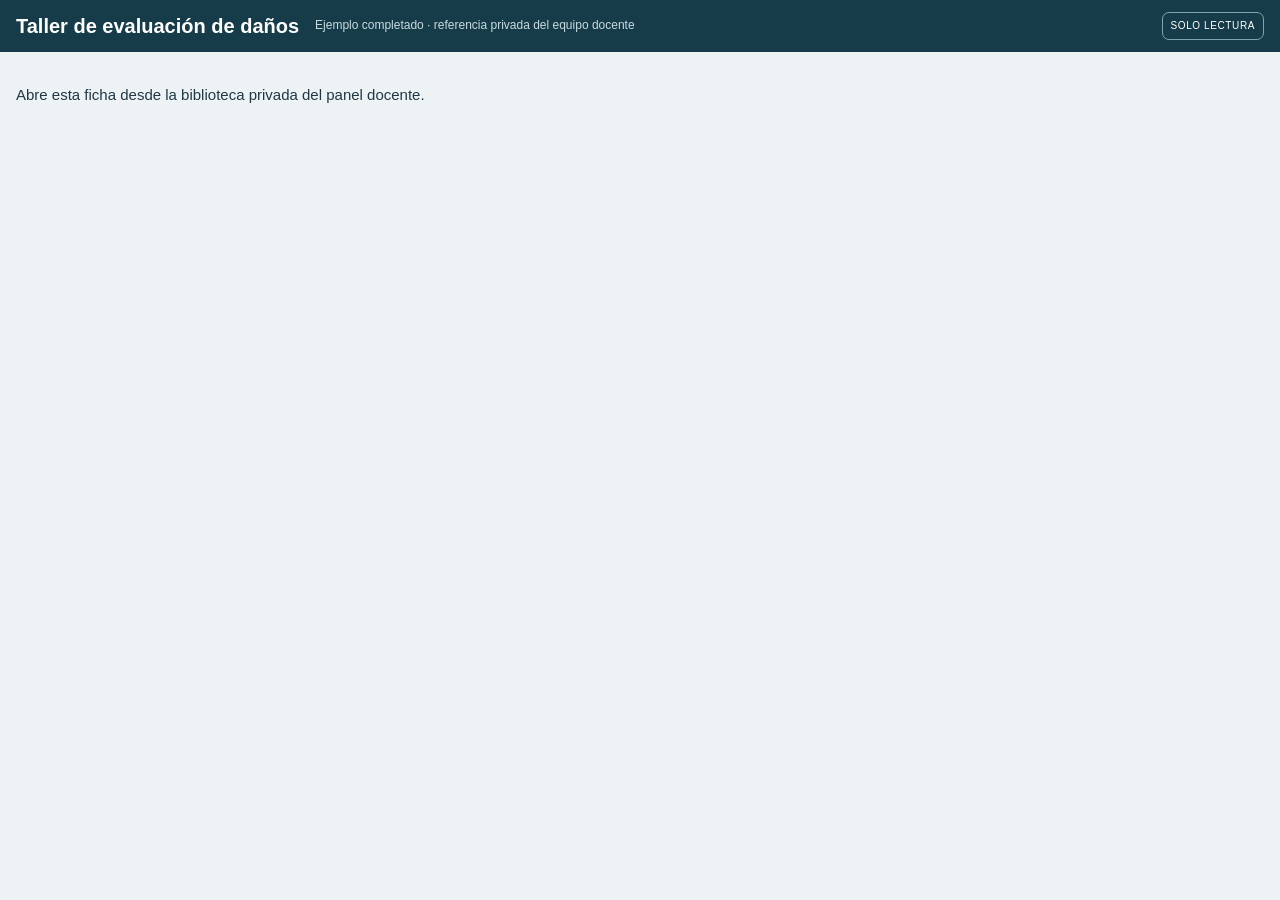
==== docs/docente-ficha.html @ 792ade5c "Mostrar ejemplos docentes con el formulario real del taller" ====
<!doctype html><html lang="es"><head><meta charset="utf-8"><meta name="viewport" content="width=device-width,initial-scale=1"><title>sismoPUCP · Ejemplo completado</title><link rel="stylesheet" href="css/app.css"><link rel="stylesheet" href="css/taller.css"><link rel="stylesheet" href="css/taller-media.css"><style>.taller .taller-main{padding:16px;max-width:none}.taller .taller-header{padding:12px 16px}.taller .taller-header h1{font-size:20px}.ejemplo-profile{padding:12px 16px;background:white;border:1px solid #d9e2e8;border-radius:12px;margin-bottom:16px}.ejemplo-profile .perfil-grid{display:grid;grid-template-columns:repeat(3,minmax(0,1fr));margin:8px 0;gap:12px}.taller #sel textarea{resize:vertical}.taller #sel input:disabled,.taller #sel textarea:read-only,.taller #sel select:disabled{opacity:1;color:#254c5a;background:#f6f9fa}.taller #sel .dano-estado:disabled,.taller #sel .habbtn:disabled{opacity:1}.taller #sel .dano-estado.active{border-width:2px}.taller #sel .habbtn.active{box-shadow:0 0 0 2px currentColor}.taller .ejemplo-fotos img{width:100%;display:block;height:auto}.ejemplo-fotos figure{margin:0 0 18px}.ejemplo-fotos button{position:relative;width:100%;padding:0;overflow:hidden}.ejemplo-fotos button span{position:absolute;right:8px;bottom:8px;padding:5px 10px;background:#173c49e8;border-radius:20px;color:white}.ejemplo-fotos figcaption{font-size:12px;padding:8px 0}.ejemplo-fotos small{color:#506c76}.taller .ejemplo-note{padding:12px;border-left:3px solid #bf974d;background:#fff7df;font-size:12px}.taller .taller-form .ficha-v2>h3:first-of-type{margin-top:0}.taller #frameImageDialog{width:min(1000px,96vw);max-height:94dvh;border:0;border-radius:12px;background:#173c49;padding:16px}.taller #frameImageDialog::backdrop{background:#173c49c9}.taller #frameImageDialog img{max-width:100%;max-height:78dvh;display:block;margin:auto}.taller #frameImageClose{display:block;margin:0 0 12px auto}@media(max-width:650px){.ejemplo-profile .perfil-grid{grid-template-columns:1fr}.taller .taller-main{padding:10px}}</style></head><body class="taller"><header class="taller-header"><div><h1>Taller de evaluación de daños</h1><p>Ejemplo completado · referencia privada del equipo docente</p></div><span class="training-badge">SOLO LECTURA</span></header><main class="taller-main"><p id="frameWaiting" role="status">Abre esta ficha desde la biblioteca privada del panel docente.</p><div id="frameWorkshop" hidden><section class="ejemplo-profile"><h2>Datos del participante del ejemplo</h2><div class="perfil-grid"><label>Nombre<input id="exampleParticipant" readonly></label><label>Institución<input value="Equipo docente · material formativo" readonly></label><label>Ficha<input id="exampleNumber" readonly></label></div><p class="ejemplo-note">Este ejemplo usa la misma ficha de los alumnos. Se consulta en modo de solo lectura y no genera una entrega.</p></section><div class="taller-layout"><section id="expediente"></section><section class="taller-form"><div id="sel"></div></section></div></div></main><dialog id="gradeGuide" class="grade-guide" aria-labelledby="gradeGuideTitle"><header><div><p class="eyebrow">GUÍA VISUAL · CINCO GRADOS</p><h2 id="gradeGuideTitle"></h2></div><button id="gradeGuideClose" type="button" autofocus aria-label="Cerrar guía">× Cerrar</button></header><p id="gradeGuideSystem"></p><div id="gradeGuideTabs" class="grade-guide-tabs"><button type="button" data-guia="confinada" aria-pressed="false">Albañilería confinada</button><button type="button" data-guia="tierra" aria-pressed="false">Tierra</button><button type="button" data-guia="concreto" aria-pressed="false">Concreto armado</button><button type="button" data-guia="albanileria" aria-pressed="false">Albañilería</button></div><div class="grade-guide-visual"><div class="grade-guide-scale"><div class="grado-color-verde"><strong>Grado 1</strong><span>VERDE</span></div><div class="grado-color-amarillo"><strong>Grado 2</strong><span>AMARILLO</span></div><div class="grado-color-amarillo"><strong>Grado 3</strong><span>AMARILLO</span></div><div class="grado-color-rojo"><strong>Grado 4</strong><span>ROJO</span></div><div class="grado-color-rojo"><strong>Grado 5</strong><span>ROJO</span></div></div><div id="gradeGuideCrop" class="grade-guide-crop"><img id="gradeGuideImage" alt=""></div></div><p class="grade-guide-note">Láminas ilustrativas aportadas por el equipo docente. La correspondencia grado–pancarta es la regla didáctica de este taller; la apariencia de una fachada por sí sola no determina la seguridad de uso.</p></dialog><dialog id="frameImageDialog" aria-label="Fotografía ampliada"><button id="frameImageClose" type="button" autofocus>× Cerrar</button><img id="frameImage" alt=""></dialog><script>globalThis.SISMO_TALLER=true;const S={eventos:[],evalsByBuilding:{},draft:null};const Storage={loadDraft:()=>null};</script><script src="js/util.js"></script><script src="js/config.js"></script><script src="js/dano-model.js"></script><script src="js/ficha-dano.js"></script><script src="js/guia-grados.js"></script><script src="js/docente-ficha.js"></script></body></html>
---- docs/css/app.css ----
:root{
  --panel:rgba(255,255,255,.97);
  --b:#d8dce2;
  --txt:#202124;
  --mut:#5f6368;
  --blue:#1a73e8;
  --green:#2e7d32;
  --yellow:#f9a825;
  --orange:#ef6c00;
  --red:#c62828;
  --darkred:#8e0000;
  --cyan:#00acc1;
  --gray:#8a8f94;
  --purple:#6a1b9a;
  --line:var(--b);
  --muted:var(--mut);
  --topbar-h:56px;
}

html,body,#map{height:100%;width:100%;margin:0;font-family:Arial,Helvetica,sans-serif;color:var(--txt)}
#map{background:#e8eaed}
*{-webkit-tap-highlight-color:transparent}

/* ---------- Barra superior ---------- */
#topbar{
  position:fixed;z-index:1100;top:0;left:0;right:0;height:var(--topbar-h);
  display:flex;align-items:center;gap:12px;padding:0 12px 0 54px;box-sizing:border-box;
  background:var(--panel);border-bottom:1px solid var(--b);box-shadow:0 2px 10px rgba(0,0,0,.12);
}
.brand h1{margin:0;font-size:16px;line-height:1.1}
.brand .sub{font-size:11px;color:var(--mut)}
.viewtoggle{margin-left:auto;display:flex;border:1px solid #c9ccd2;border-radius:10px;overflow:hidden}
.vtab{border:none;background:#fff;padding:9px 16px;font-size:13px;font-weight:700;cursor:pointer;color:var(--mut)}
.vtab.active{background:var(--blue);color:#fff}
#btnInstallApp{margin-left:10px;padding:9px 14px;border-radius:10px;border:1px solid var(--blue);background:#fff;color:var(--blue);font-size:13px;font-weight:700;cursor:pointer;min-height:0}
@media(max-width:820px){#btnInstallApp{margin-left:6px;padding:8px 10px;font-size:12px}}
#tabDespues.active{background:var(--red)}

/* Leaflet debajo de la barra */
.leaflet-top{top:calc(var(--topbar-h) + 6px)}

/* ---------- Panel ---------- */
#panel,#configPanel{
  position:fixed;z-index:1000;top:calc(var(--topbar-h) + 12px);right:12px;width:430px;
  max-height:calc(100% - var(--topbar-h) - 26px);overflow-y:auto;overflow-x:hidden;
  background:var(--panel);border:1px solid var(--b);border-radius:16px;
  box-shadow:0 3px 14px rgba(0,0,0,.18);padding:14px;box-sizing:border-box;
  overscroll-behavior:contain;-webkit-overflow-scrolling:touch;scroll-behavior:smooth;
  transition:transform .22s ease,opacity .22s ease,visibility .22s;
}
#sheetHandle{display:none}
#fabPanel{display:none}
body.panel-hidden #panel{transform:translateX(calc(100% + 34px));opacity:0;visibility:hidden}
body.panel-hidden #fabPanel{display:block;position:fixed;z-index:1050;right:14px;top:calc(var(--topbar-h) + 14px);width:48px;height:48px;min-height:0;padding:0;border-radius:50%;background:#fff;border:1px solid var(--b);box-shadow:0 3px 12px rgba(0,0,0,.25);font-size:20px}

/* Panel de configuración de la base (separado del flujo de inspección) */
#configPanel{
  left:12px;right:auto;z-index:1080;
  visibility:hidden;opacity:0;transform:translateY(8px);
  transition:opacity .2s ease,transform .2s ease,visibility .2s;
}
#configPanel.open{visibility:visible;opacity:1;transform:none}
#cfgHandle{display:none}
.cfg-head{display:flex;align-items:center;justify-content:space-between;gap:10px;margin-bottom:4px}
.cfg-head h2{margin:0}
.cfg-close{width:36px;height:36px;min-height:0;flex:0 0 auto;padding:0;border-radius:50%;font-size:15px;color:var(--mut)}
.cfg-close:active{transform:scale(.92)}
.cfg-intro{font-size:12px;color:var(--mut);line-height:1.4;background:#f1f3f4;border-radius:10px;padding:9px 11px;margin-bottom:4px}
.cfg-first{border-top:none;margin-top:10px;padding-top:0}
#btnOpenConfig{background:#eef3fe;border-color:#c9dcfb;color:#174ea6;font-weight:600}
#btnOpenConfig:active{transform:scale(.99)}

.sec{border-top:1px solid #e3e5e8;margin-top:13px;padding-top:12px}
.sec:first-child{border-top:none;margin-top:0;padding-top:0}
details.sec summary{cursor:pointer;list-style:none;display:flex;align-items:center}
details.sec summary::after{content:'▸';margin-left:6px;color:var(--mut);transition:transform .15s}
details.sec[open] summary::after{transform:rotate(90deg)}
details.sec summary h3{display:inline;margin:0}
h2{margin:0 0 10px;font-size:16px}
h3{margin:0 0 8px;font-size:13px;color:#3c4043}
h4{margin:10px 0 6px;font-size:12px;color:#3c4043}
label{display:block;font-size:11px;color:var(--mut);margin:0 0 4px}
input,select,textarea,button{box-sizing:border-box;width:100%;font-family:inherit}
input,select,textarea{border:1px solid #c9ccd2;border-radius:8px;padding:9px;background:#fff;font-size:13px}
textarea{min-height:58px;resize:vertical}
button{border:1px solid #c9ccd2;border-radius:9px;background:#fff;padding:10px 9px;font-size:13px;cursor:pointer;min-height:40px}
button.primary{background:var(--blue);border-color:var(--blue);color:#fff}
button.danger{background:#fff5f5;color:#b3261e;border-color:#f2b8b5}
.grid2{display:grid;grid-template-columns:1fr 1fr;gap:7px}
.grid3{display:grid;grid-template-columns:1fr 1fr 1fr;gap:7px}
.row{display:grid;grid-template-columns:1fr 1fr;gap:8px;margin-bottom:8px}
.row3{display:grid;grid-template-columns:1fr 1fr 1fr;gap:8px;margin-bottom:8px}
.status{margin-top:8px;padding:9px;border-radius:10px;background:#f1f3f4;color:#3c4043;font-size:12px;line-height:1.35}
.hint,.mini{color:var(--mut);font-size:11px;line-height:1.35;margin-top:6px}
.stat{display:flex;justify-content:space-between;align-items:center;margin:6px 0;gap:8px;font-size:12px}
.legend{display:flex;align-items:center;gap:8px;margin:5px 0;font-size:12px}
.sw{width:14px;height:14px;border-radius:4px;border:1px solid rgba(0,0,0,.25);flex:0 0 auto}
.card{background:#fff;border:1px solid #e0e3e7;border-radius:12px;padding:10px}
.badge{display:inline-block;padding:2px 7px;border-radius:999px;background:#eef3fe;color:#174ea6;font-size:11px;margin:2px 2px 2px 0;white-space:nowrap}
.badge.cat{background:#e6f4ea;color:#137333}
.badge.man{background:#fef7e0;color:#b06000}
.badge.empty{background:#f1f3f4;color:#5f6368}
.badge.hab-habitable{background:#e6f4ea;color:#137333}
.badge.hab-uso_restringido{background:#fef7e0;color:#b06000}
.badge.hab-inseguro{background:#fce8e6;color:#b3261e}
table.info{width:100%;border-collapse:collapse;font-size:11px;margin-top:7px}
table.info td{border-top:1px solid #eef0f2;padding:4px 2px;vertical-align:top}
table.info td:first-child{color:var(--mut);width:38%}
.bar{height:9px;border-radius:999px;background:#edf0f4;overflow:hidden;margin-top:3px}
.bar span{display:block;height:100%;border-radius:999px}

/* ---------- Tabs del edificio ---------- */
.dtabs{display:flex;gap:5px;margin:8px 0}
.dtab{flex:1;padding:8px 4px;font-size:12px;font-weight:700;border-radius:9px;background:#f1f3f4;border:1px solid #e0e3e7;color:var(--mut)}
.dtab.active{background:var(--blue);border-color:var(--blue);color:#fff}

/* ---------- Ficha de daño: controles táctiles ---------- */
.habgrid{display:grid;grid-template-columns:1fr 1fr 1fr;gap:7px;margin:6px 0 10px}
.habbtn{padding:12px 4px;font-size:12px;font-weight:700;border-radius:11px;border:2px solid #c9ccd2;background:#fff;color:#3c4043;line-height:1.2}
.habbtn .dot{display:block;width:16px;height:16px;border-radius:50%;margin:0 auto 5px;border:1px solid rgba(0,0,0,.2)}
.habbtn[data-v="habitable"] .dot{background:var(--green)}
.habbtn[data-v="uso_restringido"] .dot{background:var(--yellow)}
.habbtn[data-v="inseguro"] .dot{background:var(--red)}
.habbtn.active[data-v="habitable"]{border-color:var(--green);background:#e6f4ea}
.habbtn.active[data-v="uso_restringido"]{border-color:var(--yellow);background:#fef7e0}
.habbtn.active[data-v="inseguro"]{border-color:var(--red);background:#fce8e6}

.sevrow{display:flex;align-items:center;gap:6px;margin:4px 0}
.sevrow .sevlabel{flex:1 1 auto;font-size:12px;min-width:0}
.sevgroup{display:flex;gap:3px;flex:0 0 auto}
.sevbtn{width:40px;min-height:34px;padding:6px 0;font-size:11px;font-weight:700;border-radius:8px;border:1.5px solid #c9ccd2;background:#fff;color:var(--mut)}
.sevbtn.active{color:#fff}
.sevbtn.active[data-v="ninguno"],.sevbtn.active[data-v="no"]{background:var(--gray);border-color:var(--gray)}
.sevbtn.active[data-v="leve"]{background:var(--yellow);border-color:var(--yellow);color:#5f4200}
.sevbtn.active[data-v="moderado"],.sevbtn.active[data-v="parcial"]{background:var(--orange);border-color:var(--orange)}
.sevbtn.active[data-v="severo"],.sevbtn.active[data-v="total"],.sevbtn.active[data-v="si"]{background:var(--red);border-color:var(--red)}

.chkrow{display:flex;align-items:center;gap:8px;margin:6px 0;font-size:12px}
.chkrow input[type=checkbox]{width:20px;height:20px;flex:0 0 auto}

.fotos{display:flex;flex-wrap:wrap;gap:6px;margin-top:6px}
.fotos .ph{position:relative;width:74px;height:74px;border-radius:9px;overflow:hidden;border:1px solid #e0e3e7}
.fotos .ph img{width:100%;height:100%;object-fit:cover}
.fotos .ph button{position:absolute;top:2px;right:2px;width:22px;height:22px;min-height:0;padding:0;border-radius:50%;background:rgba(0,0,0,.55);color:#fff;border:none;font-size:12px;line-height:1}

.evalitem{border:1px solid #e0e3e7;border-radius:10px;padding:8px;margin:6px 0;font-size:12px;background:#fafbfc}
.evalitem .top{display:flex;justify-content:space-between;gap:6px;align-items:center}
.evalitem.annulled{opacity:.72;background:#f1f2f3;border-style:dashed}.record-state{display:inline-block;margin-left:4px;padding:2px 5px;border-radius:999px;font-size:8px;font-weight:800;vertical-align:middle}.record-state.pending{background:#fff0cf;color:#805400}.record-state.ok{background:#dff1e4;color:#28613a}.record-state.off{background:#eceff0;color:#5f6d72}.permission-note{margin:8px 0 0;padding:7px;border-radius:6px;background:#eef2f4;color:#53676e;font-size:10px}

/* ---------- Editor de huellas ---------- */
#editBar{
  position:fixed;z-index:1200;top:calc(var(--topbar-h) + 10px);left:50%;transform:translateX(-50%);
  display:flex;flex-wrap:wrap;align-items:center;justify-content:center;gap:8px;max-width:calc(100% - 24px);box-sizing:border-box;
  background:var(--panel);border:1px solid var(--b);border-radius:12px;
  box-shadow:0 3px 14px rgba(0,0,0,.22);padding:8px 10px;
}
#editBar span{font-size:12px;color:#3c4043;line-height:1.3}
#editBar button{width:auto;min-height:36px;padding:7px 12px;white-space:nowrap}
.vtx{
  background:#fff;border:3px solid var(--cyan);border-radius:50%;
  box-shadow:0 1px 5px rgba(0,0,0,.4);cursor:grab;
}

/* ---------- Botones flotantes ---------- */
#fabLocate,#fabConfig{
  position:fixed;z-index:1050;left:12px;width:52px;height:52px;min-height:0;
  border-radius:50%;font-size:22px;background:#fff;border:1px solid var(--b);
  box-shadow:0 3px 12px rgba(0,0,0,.25);padding:0;
  transition:transform .12s ease,box-shadow .12s ease;
}
#fabLocate{bottom:24px}
#fabConfig{bottom:86px;z-index:1090}
#fabLocate:active,#fabConfig:active{transform:scale(.9)}
#fabConfig.active{background:var(--blue);color:#fff;border-color:var(--blue);box-shadow:0 4px 16px rgba(26,115,232,.45)}

/* ---------- Leyenda flotante sobre el mapa ---------- */
.maplegend{
  background:var(--panel);border:1px solid var(--b);border-radius:12px;
  box-shadow:0 3px 12px rgba(0,0,0,.22);font-size:12px;color:var(--txt);
  max-width:238px;overflow:hidden;
}
.maplegend .ml-head{display:flex;align-items:center;justify-content:space-between;gap:10px;padding:8px 11px;cursor:pointer;font-weight:700;user-select:none}
.maplegend .ml-caret{color:var(--mut);transition:transform .15s}
.maplegend.collapsed .ml-caret{transform:rotate(-90deg)}
.maplegend .ml-body{padding:2px 11px 10px;max-height:52vh;overflow-y:auto;overscroll-behavior:contain;-webkit-overflow-scrolling:touch}
.maplegend.collapsed .ml-body{display:none}
.maplegend .ml-sec{font-size:10px;font-weight:700;text-transform:uppercase;letter-spacing:.4px;color:var(--mut);margin:8px 0 2px;padding-top:7px;border-top:1px solid #e3e5e8}
.maplegend .legend{margin:3px 0;line-height:1.25}
.maplegend .sw.poly{border-style:dashed;border-color:#7a7f85}
.maplegend .sw.dot{border-radius:50%}

/* Cabecera de grupo (edificios) y filas de capa con casilla — acordeón estilo USGS */
.maplegend .ml-ghead,.maplegend .ml-layer{display:flex;align-items:center;gap:8px;padding:5px 0}
.maplegend .ml-ghead{cursor:pointer}
.maplegend .ml-ghead>span:first-child{flex:1;font-size:11px;color:var(--mut);line-height:1.3}
.maplegend .ml-check{display:flex;align-items:center;gap:8px;margin:0;flex:1;cursor:pointer;font-size:12px;color:var(--txt);min-width:0}
.maplegend .ml-check input{width:17px;height:17px;flex:0 0 auto;margin:0;accent-color:var(--blue);cursor:pointer}
.maplegend .ml-check span{font-weight:600;overflow:hidden;text-overflow:ellipsis;white-space:nowrap}
.maplegend .ml-caret2{flex:0 0 auto;color:var(--mut);font-size:11px;cursor:pointer;padding:2px 4px;transition:transform .15s}
.maplegend .ml-caret2:not(.open){transform:rotate(-90deg)}
.maplegend .ml-detail{padding:2px 0 6px;margin:0 0 2px 8px;border-left:2px solid #e6e8eb;padding-left:9px}

/* ---------- Móvil: bottom sheet ---------- */
@media(max-width:820px){
  #topbar{padding-left:12px;gap:8px}
  .brand .sub{display:none}
  .brand h1{font-size:14px}
  .leaflet-top{top:calc(var(--topbar-h) + 4px)}

  #panel{
    top:auto;left:0;right:0;bottom:0;width:auto;border-radius:16px 16px 0 0;
    transition:height .2s ease;padding-top:4px;
  }
  #panel.sheet-peek{height:52px;overflow:hidden}
  #panel.sheet-half{height:48%}
  #panel.sheet-full{height:calc(100% - var(--topbar-h) - 4px);max-height:none}

  /* Configuración a pantalla completa en móvil */
  #configPanel{
    top:var(--topbar-h);left:0;right:0;bottom:0;width:auto;max-height:none;
    border-radius:16px 16px 0 0;padding-top:4px;transform:translateY(14px);
  }
  .cfg-head{position:sticky;top:0;background:var(--panel);z-index:3;padding:6px 0 8px;margin-bottom:2px;border-bottom:1px solid var(--b)}

  #sheetHandle,#cfgHandle{display:block;padding:7px 0 9px;cursor:grab;touch-action:none}
  #sheetHandle span,#cfgHandle span{display:block;width:46px;height:5px;border-radius:999px;background:#c5c9cf;margin:0 auto}

  #fabLocate{bottom:auto;top:calc(var(--topbar-h) + 12px);right:12px;left:auto}
  #fabConfig{bottom:auto;top:calc(var(--topbar-h) + 74px);right:12px;left:auto}
  body.cfgOpen #fabConfig{display:none}
  #fabPanel{display:none}

  input,select,textarea{font-size:16px} /* evita zoom automático de iOS */
  .sevbtn{width:44px;min-height:40px}
}

/* Ficha guiada y evidencias */
.taller-link{padding:8px;color:#174ea6;background:#e8f0fe;border-radius:8px;text-decoration:none;font-size:12px}
.ficha-v2 h3{font-size:16px;margin:24px 0 10px;color:#173c57;border-bottom:2px solid #dce8ef;padding-bottom:8px}
.ficha-v2 .ficha-intro{background:#edf5fb;border-radius:10px;padding:12px;font-size:13px;line-height:1.5}
.ficha-v2 textarea{min-height:66px;resize:vertical}.ficha-v2 input,.ficha-v2 select,.ficha-v2 textarea{box-sizing:border-box;max-width:100%}
.dano-grupo,.registro-dano{border:1px solid #d5dfe5;border-radius:10px;margin:14px 0;padding:12px;min-width:0}
.dano-grupo legend,.registro-dano legend{font-weight:700;font-size:13px;padding:0 5px}
.dano-rubro{display:grid;grid-template-columns:minmax(125px,.7fr) minmax(330px,1.3fr);gap:8px;align-items:center;margin:9px 0;font-size:12px}
.dano-rubro select{margin:0;width:100%;min-height:40px}.registro-dano{background:#fafcfd}.registro-dano button{margin-top:10px}
.dano-rubro-label{font-weight:600;line-height:1.35}.dano-botones{display:flex;flex-wrap:wrap;gap:5px;justify-content:flex-end}
.dano-estado{width:42px;min-height:40px;padding:4px 2px;border:1px solid #b9c4ca;border-radius:8px;background:#fff;color:#344b55;line-height:1}
.dano-estado span{display:block;font-size:13px;font-weight:800}.dano-estado small{display:none}.dano-estado:hover{border-color:#487683;background:#f1f7f8}.dano-estado.active{color:#fff;background:#315f6c;border-color:#315f6c;box-shadow:0 0 0 2px #c5e3e7}
.dano-estado.active[data-v="leve"]{background:#8a6910;border-color:#8a6910}.dano-estado.active[data-v="moderado"],.dano-estado.active[data-v="parcial"]{background:#b04f13;border-color:#b04f13}.dano-estado.active[data-v="severo"],.dano-estado.active[data-v="total"],.dano-estado.active[data-v="si"]{background:#a52e28;border-color:#a52e28}
.dano-leyenda{position:sticky;top:0;z-index:2;padding:10px 12px;margin:10px 0 14px;border:1px solid #bfd2d8;border-radius:10px;background:rgba(246,250,251,.97);box-shadow:0 2px 8px rgba(30,60,70,.08);font-size:11px}
.dano-leyenda>div{display:flex;flex-wrap:wrap;gap:5px 12px;margin-top:7px}.dano-leyenda span{display:flex;gap:5px;align-items:center}.dano-leyenda strong{display:inline-grid;place-items:center;min-width:25px;height:24px;padding:0 4px;border-radius:5px;background:#315f6c;color:#fff;font-size:10px}
.save-status{padding:10px;background:#eef5ef;color:#275e37;font-size:12px;border-radius:8px;margin:10px 0}.save-error{background:#fff0eb;color:#9e2e14}
.validation-dano:not(:empty){padding:12px;border:2px solid #b75520;background:#fff6eb;border-radius:10px;margin:12px 0}.validation-dano p{font-size:13px;line-height:1.45}
.evidence-photos{display:grid;grid-template-columns:1fr;gap:12px}.evidence-photo{margin:0;padding:10px;border:1px solid #d5dfe5;border-radius:10px}.evidence-photo img{width:100%;max-height:280px;object-fit:contain}.evidence-photo figcaption{font-size:12px;overflow-wrap:anywhere}
.ficha-v2 details{font-size:13px;margin:8px 0}.ficha-v2 summary{cursor:pointer;padding:8px}.ficha-v2 .chkrow input{width:20px}
@media(max-width:420px){.dano-rubro{grid-template-columns:1fr}.dano-botones{justify-content:flex-start}.dano-estado{width:40px}.taller-link{max-width:90px;font-size:11px}}
.map-filter-box{margin-top:12px;padding:12px;border:1px solid var(--line);border-radius:10px;background:#f7fafb}.map-filter-box>label{margin-bottom:5px}.map-filter-btns{display:flex;flex-wrap:wrap;gap:6px;margin-top:9px}.map-filter-btns button{width:auto;min-height:34px;padding:5px 9px;font-size:11px;background:#fff}.map-filter-btns button.active{background:#245d70;color:#fff;border-color:#245d70}.map-filter-foot{display:flex;align-items:center;gap:7px;flex-wrap:wrap;margin-top:9px}.map-filter-foot span{flex:1;min-width:170px;color:var(--muted);font-size:11px}.map-filter-foot button{width:auto;min-height:34px;padding:5px 9px;font-size:11px}.legend-filter{margin-top:7px;padding-top:6px;border-top:1px solid #ccd9de;color:#365967;font-size:11px;font-weight:bold}
.sector-overview{display:grid;grid-template-columns:repeat(2,1fr);gap:6px;margin:8px 0}.sector-overview>div{display:grid;padding:8px;border-radius:7px;background:#eef5f7}.sector-overview b{font-size:16px;color:#245d70}.sector-overview span{font-size:10px;color:var(--muted)}.sector-card.active{outline:2px solid #287cad}.sector-counts{display:flex;gap:5px;flex-wrap:wrap;margin-top:7px}.sector-counts span,.sector-counts strong{padding:3px 6px;border-radius:10px;background:#eef2f4;font-size:10px;font-weight:normal}.sector-counts span[style]::before{content:'';display:inline-block;width:7px;height:7px;margin-right:4px;border-radius:50%;background:var(--c)}.sector-counts strong{background:#fff0d3;color:#805200;font-weight:bold}.sector-actions{display:grid;grid-template-columns:repeat(3,1fr);gap:5px;margin-top:7px}.sector-actions button{min-height:32px;padding:4px;font-size:10px}.sector-actions .danger{grid-column:auto}
.control-hero{padding:2px 1px 0}.control-head{position:sticky;top:-14px;z-index:4;display:flex;align-items:center;justify-content:space-between;gap:12px;margin:-2px -1px 12px;padding:14px 1px 10px;background:linear-gradient(180deg,rgba(255,255,255,.99) 80%,rgba(255,255,255,.92));border-bottom:1px solid #e6ecef}.control-head h2{margin:2px 0 0;font-size:20px;color:#173c49}.control-kicker{font-size:9px;letter-spacing:.13em;font-weight:800;color:#53717c}.control-head #btnPanelClose{width:34px;height:34px;min-height:0;padding:0;border-radius:50%;font-size:22px;line-height:1;color:#55717b;background:#f1f5f6}.control-context{display:grid;grid-template-columns:1fr 1fr;gap:8px;padding:11px;border-radius:11px;background:#eef5f7;border:1px solid #d8e5e9}.control-context label{font-weight:700;color:#3c5964}.control-context select{border-color:#b8cdd4}.map-filter-box{border-color:#d7e2e6;background:#fff;box-shadow:0 1px 3px rgba(30,60,70,.04)}.map-search-wrap input{padding-left:34px;background:#fff no-repeat 10px center;background-image:url("data:image/svg+xml,%3Csvg xmlns='http://www.w3.org/2000/svg' width='15' height='15' viewBox='0 0 24 24' fill='none' stroke='%23536c76' stroke-width='2'%3E%3Ccircle cx='11' cy='11' r='7'/%3E%3Cpath d='m20 20-4-4'/%3E%3C/svg%3E")}.map-filter-btns{display:block}.filter-primary>span{display:block;margin:9px 0 5px;font-size:10px;font-weight:800;letter-spacing:.04em;color:#55717b}.filter-primary{display:flex;flex-wrap:wrap;gap:6px}.filter-primary>span{width:100%}.filter-more{margin-top:8px;border-top:1px solid #e2eaed;padding-top:7px}.filter-more summary{cursor:pointer;color:#3c6471;font-size:11px;font-weight:700}.filter-more>div{display:flex;flex-wrap:wrap;gap:6px;margin-top:7px}.map-filter-btns button[data-filter="habitable"].active{background:var(--green);border-color:var(--green)}.map-filter-btns button[data-filter="uso_restringido"].active{background:#9a6a00;border-color:#9a6a00}.map-filter-btns button[data-filter="inseguro"].active,.map-filter-btns button[data-filter="barricada"].active{background:var(--red);border-color:var(--red)}.map-filter-btns button[data-filter="prioridad_pendiente"].active,.map-filter-btns button[data-filter="detallada"].active{background:#9a5700;border-color:#9a5700}.map-filter-foot{padding-top:8px;border-top:1px solid #edf1f3}.map-filter-foot #btnZoomFilter{background:#e6f1f5;border-color:#b7d0da;color:#174e61;font-weight:700}.status{border-left:4px solid #5a8796;background:#f3f7f8}.control-kpis{display:grid;grid-template-columns:repeat(4,1fr);gap:6px;margin:9px 0}.control-kpis article{display:grid;min-width:0;padding:8px 6px;border:1px solid #dce7ea;border-radius:8px;background:#f7fafb}.control-kpis b{font-size:15px;color:#214f5f;overflow:hidden;text-overflow:ellipsis}.control-kpis span{font-size:9px;line-height:1.2;color:#60747b}.control-kpis .warn{background:#fff8e7;border-color:#f0d491}.control-kpis .warn b{color:#885800}.control-kpis .danger{background:#fff0ee;border-color:#ecc1bc}.control-kpis .danger b{color:#a52d25}.control-advanced{margin-top:8px;border:1px solid #dbe5e8;border-radius:9px;padding:8px 10px;background:#fafcfd}.control-advanced summary{cursor:pointer;font-size:11px;font-weight:700;color:#45636e}.control-advanced p{margin:7px 0;font-size:10px;color:var(--mut)}.control-advanced button{background:#eef3fe;border-color:#c9dcfb;color:#174ea6;font-weight:700}.event-card,.selected-card{margin-left:-2px;margin-right:-2px;padding:12px;border:1px solid #dde5e8;border-radius:11px;background:#fbfcfd}.event-card{border-top:1px solid #dde5e8}.selected-card h3::before{content:'';display:inline-block;width:8px;height:8px;border-radius:50%;margin-right:6px;background:#2e7d32}
@media(max-width:820px){body.panel-hidden #panel{transform:none;opacity:1;visibility:visible}.control-head{top:-4px}.control-head #btnPanelClose{font-size:0}.control-head #btnPanelClose::after{content:'⌄';font-size:20px}.control-context{grid-template-columns:1fr}.control-kpis{grid-template-columns:repeat(2,1fr)}}
.field-card{padding:12px;border:1px solid #d9e5e8;border-radius:11px;background:#fbfcfd}.field-card>summary{justify-content:space-between}.field-badge{margin-left:auto;padding:3px 7px;border-radius:999px;background:#eef1f2;color:#65767c;font-size:9px;font-weight:700}.field-badge.ready{background:#e5f3e9;color:#28603a}.field-summary{display:grid;grid-template-columns:repeat(4,1fr);gap:5px;margin:9px 0}.field-summary article{display:grid;min-width:0;padding:7px 5px;border-radius:7px;background:#eef5f7}.field-summary b{font-size:14px;color:#23586a}.field-summary span{font-size:9px;color:#65777e}.field-summary>p{grid-column:1/-1;margin:4px 0;color:var(--mut);font-size:11px}.field-checks{display:grid;gap:5px;margin:9px 0}.field-check{display:flex;gap:8px;align-items:start;padding:7px;border-radius:7px;background:#f4f6f7}.field-check>span{display:grid;place-items:center;flex:0 0 20px;height:20px;border-radius:50%;background:#d9e1e4;color:#53666d;font-weight:800}.field-check>div{display:grid}.field-check b{font-size:11px}.field-check small{color:var(--mut);font-size:10px;line-height:1.25}.field-check.ok{background:#eef8f1}.field-check.ok>span{background:#2e7d32;color:#fff}.field-check.fail{background:#fff5e6}.field-check.fail>span{background:#b56b00;color:#fff}.field-actions{display:grid;grid-template-columns:1fr 1fr;gap:6px}.field-actions button{font-size:11px;min-height:36px}.field-actions button:last-child{grid-column:1/-1}@media(max-width:420px){.field-summary{grid-template-columns:repeat(2,1fr)}}
.conflicts-card{padding:12px;border:1px solid #d9e5e8;border-radius:11px;background:#fbfcfd}.conflicts-card>summary{justify-content:space-between}.conflict-badge{margin-left:auto;padding:3px 7px;border-radius:999px;background:#e6f3e9;color:#28603a;font-size:9px;font-weight:800}.conflict-badge.alert{background:#fff0d3;color:#875600}.conflicts-card>#btnImportCoord{width:100%;margin:5px 0 9px;background:#eef5f7;color:#245d70;font-weight:700}.conflict-empty{padding:9px;border-radius:8px;background:#eef7f0;color:#356644;font-size:11px}.conflict-item{margin:8px 0;padding:10px;border:1px solid #e1c77f;border-radius:9px;background:#fffaf0}.conflict-title{display:flex;justify-content:space-between;gap:8px;font-size:11px}.conflict-title span{color:#805200}.conflict-versions{display:grid;grid-template-columns:1fr 1fr;gap:6px;margin:8px 0}.conflict-versions>div{display:grid;gap:2px;padding:7px;border-radius:7px;background:#fff}.conflict-versions small{font-size:8px;color:#697b81}.conflict-versions b{font-size:10px;overflow-wrap:anywhere}.conflict-item details{font-size:11px}.conflict-diff{display:grid;gap:4px;margin-top:6px}.conflict-diff>div{display:grid;grid-template-columns:72px 1fr 1fr;gap:5px;padding:5px;border-radius:5px;background:#fff}.conflict-diff span{overflow-wrap:anywhere;color:#4f6269}.conflict-actions{display:grid;grid-template-columns:1fr 1fr;gap:5px;margin-top:8px}.conflict-actions button{min-height:36px;padding:5px;font-size:10px}.conflict-history{margin-top:10px;padding-top:7px;border-top:1px solid #e1e8ea}.conflict-history p{display:grid;gap:2px;padding:6px;margin:3px 0;background:#f4f7f8;border-radius:6px;font-size:10px}.conflict-history span{color:#687b82}@media(max-width:420px){.conflict-versions,.conflict-actions{grid-template-columns:1fr}.conflict-diff>div{grid-template-columns:1fr}.conflict-diff>div b{color:#875600}}
.audit-card{padding:12px;border:1px solid #d9e5e8;border-radius:11px;background:#fbfcfd}.audit-card>summary{justify-content:space-between}.audit-badge{margin-left:auto;padding:3px 7px;border-radius:999px;background:#e8f1f4;color:#315c6a;font-size:9px;font-weight:800}.audit-actions{display:grid;grid-template-columns:1fr auto;gap:6px;margin:8px 0}.audit-actions select{margin:0}.audit-actions button{min-height:36px;padding:5px 8px;font-size:10px}.audit-item{display:flex;gap:8px;padding:8px 2px;border-bottom:1px solid #e5ecee}.audit-item:last-child{border-bottom:0}.audit-dot{flex:0 0 9px;height:9px;margin-top:3px;border-radius:50%;background:#64818b}.audit-dot.evaluacion{background:#2e7d32}.audit-dot.conflicto{background:#b56b00}.audit-dot.importacion{background:#3268a8}.audit-dot.campo{background:#6d4aa5}.audit-item>div{min-width:0}.audit-item b{font-size:11px}.audit-item p{margin:2px 0;font-size:10px;overflow-wrap:anywhere}.audit-item small{color:#6b7d83;font-size:9px}.audit-empty{padding:8px;border-radius:7px;background:#f3f6f7;color:#61747b;font-size:11px}@media(max-width:420px){.audit-actions{grid-template-columns:1fr}}
.review-kpis{display:grid;grid-template-columns:repeat(4,1fr);gap:5px;margin:8px 0}.review-kpis article{display:grid;padding:7px 5px;border-radius:7px;background:#eef4f6}.review-kpis b{font-size:14px;color:#285564}.review-kpis span{font-size:8px;color:#65777e}.review-kpis .warn{background:#fff3d8}.review-kpis .warn b{color:#865800}.review-kpis .ok{background:#e7f4ea}.review-kpis .ok b{color:#28613a}@media(max-width:420px){.review-kpis{grid-template-columns:repeat(2,1fr)}}
.priority-card{padding:12px;border:1px solid #d4e2e7;border-radius:11px;background:#fbfcfd}.priority-card>summary{justify-content:space-between}.priority-badge{margin-left:auto;padding:3px 7px;border-radius:999px;background:#fff0d3;color:#805300;font-size:9px;font-weight:800}.priority-signals{display:grid;grid-template-columns:1fr 1fr;gap:6px;margin:9px 0}.priority-signals button{display:grid;text-align:left;min-height:78px;padding:8px;background:#fff;border-color:#d8e3e6}.priority-signals button[aria-pressed="true"]{background:#e8f2f6;border-color:#3e788c;box-shadow:0 0 0 1px #3e788c}.priority-signals b{font-size:18px;color:#244f5e}.priority-signals span{font-size:11px;font-weight:800}.priority-signals small{margin-top:2px;color:#6a7b81;font-size:9px;line-height:1.25}.priority-list h4{margin:12px 0 5px}.priority-list>button{display:flex;justify-content:space-between;align-items:center;gap:7px;width:100%;margin:4px 0;padding:7px;text-align:left;background:#fff}.priority-list>button span{display:grid;min-width:0}.priority-list>button small{overflow:hidden;text-overflow:ellipsis;color:#677a81}.priority-list>button em{max-width:48%;color:#855700;font-size:9px;font-style:normal;text-align:right}.priority-empty{padding:8px;background:#eef7f0;border-radius:7px;color:#3b6648;font-size:10px}.quality-details{margin-top:10px;padding-top:7px;border-top:1px solid #dfe8eb}.quality-details>summary{font-size:11px;font-weight:800;color:#355f6e}.quality-summary{display:grid;margin:8px 0;padding:8px;border-radius:8px;background:#eef5f7}.quality-summary b{font-size:18px;color:#24596b}.quality-summary span{font-size:10px;font-weight:700}.quality-summary small{font-size:9px;color:#6b7d83}.quality-table{overflow:auto}.quality-table table{width:100%;border-collapse:collapse;font-size:9px}.quality-table th,.quality-table td{padding:5px 4px;border-bottom:1px solid #e4eaec;text-align:left;white-space:nowrap}.quality-table td:first-child{white-space:normal}.quality-table td small{display:block;color:#718187}@media(max-width:420px){.priority-signals{grid-template-columns:1fr}.priority-list>button{align-items:flex-start;flex-direction:column}.priority-list>button em{max-width:100%;text-align:left}}

/* Lectura cartográfica y selección independiente del color de daño. */
.maplegend{width:270px;max-width:270px;border-color:#cbdce1;box-shadow:0 5px 20px #173c4926}
.maplegend .ml-head{border:0;border-radius:0;background:#f5f9fa;color:#214f5f;min-height:44px;text-align:left}
.maplegend .ml-body{max-height:calc(100vh - 235px)}
.maplegend .ml-ghead{border:0;border-radius:0;background:transparent;text-align:left;min-height:38px}
.maplegend button:focus-visible,.maplegend input:focus-visible,.maplegend select:focus-visible{outline:3px solid #1a73e8;outline-offset:2px}
.maplegend button.ml-caret2{width:30px;min-height:30px;border:0;background:#eef4f6}
.map-context{display:grid;gap:5px;margin:8px 0 10px;padding:10px;background:#edf5f7;border:1px solid #dae7ec;border-radius:8px;line-height:1.4}
.map-context b{color:#245b6d}.map-context span{font-size:11px;color:#4f6670}.map-context button{font-size:11px;min-height:36px;color:#174e61}
.map-visual{margin-top:8px;border-top:1px solid #dce7eb;padding-top:3px}
.map-visual label{margin-top:10px;font-size:11px;color:#3d5f6d;font-weight:600}
.map-visual select{padding:7px;font-size:12px}
.map-visual output{float:right;color:#245b6d}
.map-visual input[type="range"]{width:100%;padding:0;margin:7px 0;accent-color:#245b6d;height:24px;cursor:pointer}
.map-visual .map-contrast{display:flex;align-items:center;gap:8px;min-height:36px;margin:0}
.map-contrast input{width:18px;height:18px;accent-color:#245b6d}
.map-visual-actions{display:grid;grid-template-columns:1fr 1fr;gap:7px;margin-top:8px}
.map-visual-actions button{font-size:11px;padding:7px;min-height:40px}
.map-building-tooltip{border:1px solid #b8cfd8;border-radius:8px;padding:8px 11px;box-shadow:0 3px 12px #173c4926;line-height:1.5;color:#173c49}
.leaflet-control-scale{margin-left:78px!important;margin-bottom:24px!important}
.leaflet-control-scale-line{background:#ffffffeb;border-color:#245b6d;color:#173c49}
@media(max-width:820px){.maplegend{width:245px;max-width:calc(100vw - 90px)}.maplegend .ml-body{max-height:calc(48vh - 160px);min-height:100px}.maplegend select{font-size:16px}.leaflet-control-scale{margin-bottom:58px!important;margin-left:10px!important}.maplegend .ml-head{font-size:12px}}
.map-selection-note{font-size:10px;color:#536b76;line-height:1.4;margin:5px 0}
---- docs/css/taller.css ----
body.taller{height:auto;overflow:auto;background:#edf2f5;color:#213744;font:15px/1.55 Arial,sans-serif;margin:0}.taller *{box-sizing:border-box}.taller-header{display:flex;justify-content:space-between;align-items:center;gap:20px;padding:28px max(24px,calc((100vw - 1240px)/2));background:#173c49;color:white}.taller-header a{color:#bee6e9}.taller-header h1{font-size:26px;margin:5px 0}.taller-header p{margin:0;color:#c8dbdf}.training-badge{padding:8px 12px;border:1px solid #7aa5ae;border-radius:7px;font-size:11px;letter-spacing:.06em}.taller-main{max-width:1288px;margin:auto;padding:28px 24px 60px}.taller-intro{max-width:850px;margin-bottom:26px}.taller-intro h2{font-size:29px;border:0;margin:8px 0}.eyebrow{font-size:11px;letter-spacing:.12em;color:#45626d;font-weight:bold}.taller-intro select{max-width:550px;font-size:16px}.taller-layout{display:grid;grid-template-columns:minmax(0,.9fr) minmax(0,1.1fr);gap:26px;align-items:start}.taller #expediente,.taller-form,.taller-solution{padding:24px;background:white;border:1px solid #d9e2e8;border-radius:14px;min-width:0}.taller h2{font-size:21px}.taller h3{font-size:17px}.taller p{overflow-wrap:anywhere}.taller label{font-size:13px}.taller button{width:auto;min-height:42px;padding:9px 14px;font-size:13px}.taller .dano-estado{width:42px;min-height:40px;padding:4px 2px}.taller select,.taller input,.taller textarea{font-size:15px;width:100%}.taller .chkrow input{width:20px}.taller .grid2 button{width:100%}.taller-actions{display:flex;gap:8px;flex-wrap:wrap;margin-bottom:15px}.taller .evidencia{padding:12px 14px;border-left:3px solid #4f8994;background:#f4f8fa;margin:12px 0}.taller .evidencia p{margin:5px 0;font-size:14px}.taller .croquis{width:100%;height:auto;background:#f6f9fb;border:1px solid #d9e2e8;border-radius:8px}.taller-solution{margin-top:26px}.taller #solution{margin-top:20px}.taller .solution-grid{display:grid;grid-template-columns:1fr 1fr;gap:24px}.taller .solution-grid table{width:100%;border-collapse:collapse;font-size:13px}.taller td{padding:8px;border:1px solid #d9e2e8;vertical-align:top;overflow-wrap:anywhere}.taller .solution-note{padding:12px;background:#fff5dc;border-radius:8px}.taller #status{font-size:13px;color:#36636b}.taller .validation-dano{scroll-margin-top:15px}.taller button:disabled{opacity:.5}.taller summary{font-size:14px}.taller :focus-visible{outline:3px solid #287cad;outline-offset:3px}.caso-foto{margin:14px 0 22px}.caso-foto img{display:block;width:100%;height:auto;border-radius:10px;border:1px solid #cbd9de;background:#e8eef1}.caso-foto figcaption{display:grid;gap:3px;padding:9px 2px;color:#49636e;font-size:12px}.caso-foto figcaption b{color:#213744;font-size:13px}@media(max-width:850px){.taller-layout,.taller .solution-grid{grid-template-columns:1fr}.taller-header{padding:20px;align-items:flex-start;flex-direction:column;gap:12px}.taller-main{padding:20px 12px}.taller #expediente,.taller-form,.taller-solution{padding:18px}.taller-intro h2{font-size:25px}.taller input,.taller textarea,.taller select{font-size:16px}}@media print{.taller-header,.taller-intro,.taller-actions,#btnSolution{display:none}.taller-layout{display:block}.taller button{display:none}.taller-form{break-before:page}}
.croquis-opcional{margin:16px 0;border:1px solid #d9e2e8;border-radius:8px;padding:10px 12px;background:#f8fafb}.croquis-opcional summary{cursor:pointer;font-weight:bold;color:#365967}.croquis-opcional .croquis{margin-top:10px}
.ruta-taller{margin-top:16px;padding:14px;border:1px solid #cddde3;border-radius:12px;background:#f8fbfc}.ruta-resumen{display:flex;justify-content:space-between;gap:12px;color:#49636e;font-size:13px}.ruta-resumen b{color:#213744}.casos-chips{display:grid;grid-template-columns:repeat(10,minmax(38px,1fr));gap:7px;margin:12px 0}.taller .caso-chip{position:relative;min-width:38px;padding:6px;border:1px solid #b8cbd2;background:white;color:#365967}.taller .caso-chip span{position:absolute;right:3px;top:0;font-size:11px}.taller .caso-chip.active{outline:3px solid #287cad;border-color:#287cad}.taller .caso-chip.complete{background:#e3f3e9;border-color:#57966c;color:#245b37}.taller .caso-chip.draft{background:#fff4d7;border-color:#c39236}.ruta-acciones,.taller-solution-actions{display:flex;gap:8px;flex-wrap:wrap}.taller-link-btn{display:inline-flex;align-items:center;justify-content:center;min-height:42px;padding:9px 14px;border:1px solid #8aa5af;border-radius:6px;background:white;color:#254c5a;text-decoration:none;font-size:13px}.rubrica-grid{display:grid;grid-template-columns:repeat(2,minmax(0,1fr));gap:12px;margin:16px 0}.rubrica-grid article{padding:14px;border:1px solid #d9e2e8;border-radius:9px;background:#f8fafb}.rubrica-grid article>div{display:flex;justify-content:space-between;gap:12px}.rubrica-grid progress{width:100%;accent-color:#287cad}.rubrica-grid p{margin:6px 0 0;font-size:13px;color:#49636e}
@media(max-width:650px){.casos-chips{grid-template-columns:repeat(5,1fr)}.ruta-resumen{flex-direction:column;gap:2px}.rubrica-grid{grid-template-columns:1fr}}
.taller-resumen{margin-top:26px;padding:24px;background:white;border:1px solid #d9e2e8;border-radius:14px;scroll-margin-top:16px}.resumen-cabecera{display:flex;justify-content:space-between;gap:20px;align-items:start}.resumen-cabecera h2{margin-top:4px}.resumen-acciones{display:flex;gap:8px;flex-wrap:wrap}.resumen-kpis{display:grid;grid-template-columns:repeat(3,1fr);gap:12px;margin:18px 0}.resumen-kpis article{display:grid;gap:2px;padding:16px;border-radius:10px;background:#eef5f7}.resumen-kpis b{font-size:25px;color:#23596a}.resumen-kpis span{font-size:12px;color:#49636e}.criterios-resumen{display:grid;grid-template-columns:repeat(2,minmax(0,1fr));gap:10px 18px;margin-bottom:20px}.criterios-resumen label{display:grid;gap:4px}.criterios-resumen label span{display:flex;justify-content:space-between}.criterios-resumen progress{width:100%;accent-color:#287cad}.tabla-scroll{overflow-x:auto}.tabla-resumen{width:100%;border-collapse:collapse;min-width:720px}.tabla-resumen th{padding:9px;border:1px solid #d9e2e8;background:#eef5f7;text-align:left}.tabla-resumen button{min-height:32px;padding:4px 9px}.tabla-resumen .pendiente{color:#6d7f86}.resumen-vacio{padding:16px;border-radius:8px;background:#fff5dc}@media(max-width:650px){.resumen-cabecera{display:block}.resumen-kpis{grid-template-columns:1fr}.criterios-resumen{grid-template-columns:1fr}.taller-resumen{padding:18px}}

.caso-galeria{margin:16px 0 24px;padding:14px;border:1px solid #cbd9de;border-radius:12px;background:#f7fafb}.galeria-cabecera{display:flex;align-items:flex-start;justify-content:space-between;gap:16px}.galeria-cabecera h3,.galeria-cabecera p{margin:0}.galeria-cabecera>span{font-size:12px;font-weight:bold;color:#45626d;background:#e4eef1;padding:5px 9px;border-radius:999px;white-space:nowrap}.caso-galeria .caso-foto{margin:12px 0}.caso-galeria .caso-foto img{aspect-ratio:4/3;object-fit:contain;background:#e9eef0}.galeria-miniaturas{display:flex;gap:8px;overflow-x:auto;padding:3px 2px 8px}.taller .galeria-miniaturas button{position:relative;flex:0 0 86px;width:86px;height:66px;min-height:66px;padding:2px;border:2px solid transparent;border-radius:8px;background:#dfe8eb;overflow:hidden}.taller .galeria-miniaturas button.active{border-color:#167a87;box-shadow:0 0 0 2px #bfe1e5}.galeria-miniaturas img{width:100%;height:100%;object-fit:cover;border-radius:5px}.galeria-miniaturas span{position:absolute;right:4px;bottom:3px;width:20px;height:20px;display:grid;place-items:center;border-radius:50%;background:#173c49;color:#fff;font-size:11px}.galeria-acciones{display:flex;flex-wrap:wrap;gap:7px;margin-top:10px}.taller .galeria-acciones button{min-height:38px;padding:7px 10px}.taller #btnAddGallery{background:#176f7b;color:#fff;border-color:#176f7b}.galeria-descripcion{display:block;margin-top:10px;font-weight:bold}.galeria-descripcion input{margin-top:4px;font-weight:normal}.galeria-vacia{display:grid;gap:4px;padding:28px 18px;margin:12px 0;border:2px dashed #b8cbd2;border-radius:9px;text-align:center;color:#49636e}.caso-galeria .mini{margin:9px 0 0;color:#55717b}
.mini-recorrido{margin:24px 0;padding:16px;border:1px solid #ccdce1;border-radius:14px;background:#f5f9fa;min-width:0}
.recorrido-visor{overflow:hidden;aspect-ratio:4/3;background:#eceeea;border-radius:10px}
.recorrido-visor img{display:block;width:100%;height:100%;object-fit:contain;transition:transform 1.2s ease-in-out}
#recorridoDetalle{min-height:150px;margin:16px 0;overflow-wrap:anywhere}
#recorridoDetalle h4{font-size:1.1rem;margin:8px 0}
.recorrido-controles,.recorrido-paradas{display:flex;flex-wrap:wrap;gap:8px;margin-top:12px}
.recorrido-controles button,.recorrido-paradas button{white-space:normal;max-width:100%;min-height:44px}
.recorrido-paradas button[aria-current="step"]{background:#174b5c;color:white}
.recorrido-titulo{display:flex;align-items:center;justify-content:space-between;gap:12px}.recorrido-titulo h3{margin:0}.recorrido-titulo span,.visor3d-etiqueta{font-size:10px;font-weight:bold;letter-spacing:.08em;color:#fff;background:#176f7b;border-radius:999px;padding:5px 9px}
.recorrido-visor-3d{position:relative;touch-action:none;background:#dcebf0;border:1px solid #b8cbd2;box-shadow:inset 0 0 0 1px rgba(255,255,255,.55)}.recorrido-visor-3d canvas{display:block;width:100%;height:100%;cursor:grab}.recorrido-visor-3d canvas:active{cursor:grabbing}.recorrido-visor-3d canvas:focus-visible{outline:4px solid #287cad;outline-offset:-4px}.visor3d-etiqueta{position:absolute;left:10px;top:10px;pointer-events:none}.visor3d-ayuda{position:absolute;right:10px;top:10px;padding:5px 8px;border-radius:6px;background:rgba(255,255,255,.88);color:#365967;font-size:10px;pointer-events:none}.visor3d-herramientas{display:flex;flex-wrap:wrap;gap:7px;margin-top:8px}.taller .visor3d-herramientas button{min-height:38px;padding:6px 10px}.taller #visor3dCorte[aria-pressed="true"]{background:#174b5c;color:#fff}
@media(prefers-reduced-motion:reduce){.recorrido-visor img{transition:none}}
@media(max-width:520px){.visor3d-ayuda{display:none}.visor3d-etiqueta{font-size:9px}.recorrido-visor-3d{aspect-ratio:1/1}}
@media print{.recorrido-controles,.recorrido-paradas{display:none}.recorrido-visor img{transform:none!important}}
.exportacion-taller{padding:16px;margin:16px 0;background:#edf5f7;border:1px solid #cddfe5;border-radius:12px}.exportacion-taller label{font-weight:bold}.exportacion-taller button{margin-top:10px;background:#174e61;color:white}.exportacion-taller p{font-size:12px;color:#47646f}

/* Flujo de formulario para el banco documental 10 + 10. */
.taller-portada{max-width:900px;margin:0 0 22px;padding:6px 2px}.taller-portada h2{font-size:31px;margin:6px 0}.taller-portada p{max-width:820px}.taller-acceso,.taller-intro,.exportacion-taller{position:relative;overflow:hidden;padding:24px;margin:0 0 20px;background:#fff;border:1px solid #d7e1e6;border-radius:14px;box-shadow:0 3px 14px rgba(29,58,70,.05)}.card-accent{position:absolute;inset:0 0 auto;height:8px;background:#6d3cc1}.taller-acceso h2,.taller-intro h2,.exportacion-taller h2{margin:5px 0 4px}.perfil-grid{display:grid;grid-template-columns:1.2fr 1fr .65fr;gap:14px;margin-top:14px}.perfil-grid label{font-weight:bold}.perfil-grid input{margin-top:5px;font-weight:normal}.perfil-acciones{display:flex;align-items:center;gap:12px;flex-wrap:wrap;margin-top:14px}.perfil-acciones span{font-size:12px;color:#4c6873}.taller #btnSaveProfile{background:#6d3cc1;border-color:#6d3cc1;color:#fff}.bank-tabs{display:grid;grid-template-columns:1fr 1fr;gap:10px;margin:18px 0 12px}.taller .bank-tabs button{display:flex;justify-content:space-between;align-items:center;width:100%;padding:13px 15px;border:2px solid #cbd8de;background:#f7f9fa;color:#2d505e;text-align:left}.taller .bank-tabs button b{display:grid;place-items:center;width:30px;height:30px;border-radius:50%;background:#e1e9ed}.taller .bank-tabs button[aria-selected="true"]{border-color:#6d3cc1;background:#f3edfc;color:#51289a}.taller .bank-tabs button[aria-selected="true"] b{background:#6d3cc1;color:#fff}.progress-track{height:8px;margin:10px 0 2px;background:#dce7eb;border-radius:999px;overflow:hidden}.progress-track span{display:block;width:0;height:100%;background:#2b8a57;transition:width .25s ease}.exportacion-taller{display:grid;grid-template-columns:minmax(240px,.8fr) minmax(360px,1.2fr);gap:18px;background:#f8f5fd;border-color:#d9ccef}.export-controls{display:grid;grid-template-columns:1fr 1fr;gap:9px;align-content:start}.export-controls label,.export-controls select{grid-column:1/-1}.taller .export-controls button{width:100%;margin:0}.taller #btnExportBankPDF{grid-column:1/-1;background:#6d3cc1;border-color:#6d3cc1}.exportacion-taller>#exportPDFStatus{grid-column:1/-1;margin:0}.foto-credito{display:flex;flex-wrap:wrap;gap:5px;color:#526d77}.foto-credito a,.fuentes-caso a{color:#176f7b;font-weight:bold}.foto-real-badge{display:inline-block;width:max-content;padding:3px 7px;border-radius:999px;background:#dff3e8;color:#245f3a;font-size:10px;font-weight:bold;letter-spacing:.04em}.fuentes-caso{padding:14px;margin:18px 0;background:#f4f8fa;border:1px solid #d6e2e7;border-radius:10px}.fuentes-caso h3{margin-top:0}.fuentes-caso ul{padding-left:20px}.fuentes-caso li{margin:7px 0}.documental-note{padding:12px 14px;border-left:4px solid #6d3cc1;background:#f5effc}.ficha-resuelta>header{padding:14px;margin-bottom:14px;border-radius:10px;background:#eaf5ee}.ficha-resuelta>header h2{margin:3px 0}.ficha-resuelta table{width:100%;border-collapse:collapse}.ficha-resuelta td:first-child{width:36%;font-weight:bold;background:#f5f8f9}.ficha-resuelta .registro-dano{margin-top:10px}.taller-form.readonly{border-top:8px solid #2b8a57}.taller-solution.resolved-mode{display:none}.modo-explicacion{font-size:13px;color:#4f6872}.taller .caso-chip.resolved{background:#eaf5ee;border-color:#78a88a}.taller .caso-chip.resolved span{position:static;margin-left:3px}.taller[data-bank="resuelto"] .progress-track span{background:#6d3cc1}.taller[data-bank="resuelto"] .ruta-resumen b{color:#51289a}

@media(max-width:850px){.perfil-grid,.exportacion-taller{grid-template-columns:1fr}.exportacion-taller>#exportPDFStatus{grid-column:1}.taller-portada h2{font-size:27px}}
@media(max-width:560px){.bank-tabs,.export-controls{grid-template-columns:1fr}.taller #btnExportBankPDF{grid-column:1}.taller-acceso,.taller-intro,.exportacion-taller{padding:20px 16px}.ruta-resumen{display:grid}.casos-chips{grid-template-columns:repeat(5,1fr)}}
.visor3d-carga{position:absolute;inset:0;display:grid;place-items:center;background:rgba(220,235,240,.88);color:#174b5c;font-weight:bold}.visor3d-carga[hidden]{display:none}.taller #visor3dVideo{margin-left:auto;background:#176f7b;color:#fff;border-color:#176f7b}.visor3d-estado{margin:7px 2px 0;color:#55717b;font-size:11px}

/* Taller fotográfico: más superficie útil y expediente progresivo. */
.taller-header{padding-inline:max(24px,calc((100vw - 1720px)/2))}
.taller-main{max-width:1768px}
.taller-intro{max-width:none}
.taller-intro select{max-width:720px}
.taller-layout{grid-template-columns:minmax(480px,.96fr) minmax(560px,1.04fr);gap:24px}
.taller-portada{max-width:1180px}
.taller-acceso,.taller-intro,.exportacion-taller{max-width:none}
.caso-foto{margin-bottom:16px}
.caso-galeria{margin:14px 0;padding:14px}
.taller .caso-imagen-ampliable{position:relative;display:block;width:100%;min-height:0;padding:0;border:0;border-radius:10px;background:#e9eef0;overflow:hidden;cursor:zoom-in}
.caso-imagen-ampliable>span{position:absolute;right:10px;bottom:10px;padding:6px 10px;border-radius:999px;background:rgba(16,35,42,.88);color:#fff;font-size:12px;font-weight:bold;box-shadow:0 2px 10px rgba(0,0,0,.2)}
.caso-imagen-ampliable:hover>span,.caso-imagen-ampliable:focus-visible>span{background:#6d3cc1}
.galeria-edicion,.galeria-descripcion{margin-top:9px;border-top:1px solid #d9e3e7;padding-top:8px}
.galeria-edicion summary,.galeria-descripcion summary{cursor:pointer;color:#365967;font-weight:bold}
.galeria-descripcion label{display:block;margin-top:9px;font-weight:bold}
.galeria-descripcion input{margin-top:4px;font-weight:normal}

.expediente-cabecera h2{margin:4px 0 7px}.expediente-cabecera .eyebrow{margin:0}
.expediente-meta{display:grid;gap:1px;margin:0;color:#4b6670}.expediente-meta b{color:#213744}
.expediente-acordeon{display:grid;gap:8px;margin-top:12px}
.expediente-acordeon>details{border:1px solid #d7e2e6;border-radius:9px;background:#f8fafb;overflow:hidden}
.expediente-acordeon>details>summary{display:flex;align-items:center;justify-content:space-between;gap:14px;padding:11px 13px;cursor:pointer;color:#294d5a;font-weight:bold;list-style:none}
.expediente-acordeon>details>summary::-webkit-details-marker{display:none}
.expediente-acordeon>details>summary::after{content:'+';display:grid;place-items:center;flex:0 0 24px;width:24px;height:24px;border-radius:50%;background:#e6eef1;color:#365967;font-size:18px;font-weight:normal;line-height:1}
.expediente-acordeon>details[open]>summary::after{content:'−';background:#6d3cc1;color:#fff}
.expediente-acordeon summary span{margin-right:auto}.expediente-acordeon summary small{color:#66808a;font-size:11px;font-weight:normal}
.expediente-detalle{padding:0 13px 13px;border-top:1px solid #e0e8eb}.expediente-detalle h3{margin:13px 0 4px}.expediente-detalle p{margin:4px 0 10px}.expediente-detalle ol{margin:12px 0;padding-left:22px}.expediente-detalle li+li{margin-top:7px}
.expediente-detalle .fuentes-caso{padding:0;margin:12px 0;background:transparent;border:0}.expediente-detalle .fuentes-caso h3{margin-top:0}.expediente-detalle .documental-note{margin-bottom:0}
.taller #expediente{scrollbar-width:thin;scrollbar-color:#9bb1ba transparent}

.image-viewer{width:min(96vw,1600px);height:min(94vh,1080px);max-width:none;max-height:none;padding:0;border:0;border-radius:14px;background:#0d1e25;color:#fff;box-shadow:0 28px 80px rgba(0,0,0,.55);overflow:hidden}
.image-viewer::backdrop{background:rgba(5,14,18,.82);backdrop-filter:blur(4px)}
.image-viewer[open]{display:block}.image-viewer-shell{display:grid;grid-template-rows:auto minmax(0,1fr);height:100%}
.image-viewer-header{display:flex;align-items:center;justify-content:space-between;gap:18px;padding:14px 18px;border-bottom:1px solid rgba(255,255,255,.14);background:#173c49}
.image-viewer-header .eyebrow{margin:0;color:#bfe2e5}.image-viewer-header h2{margin:2px 0 0;color:#fff}
.image-viewer-actions{display:flex;gap:8px;flex-wrap:wrap;justify-content:flex-end}.taller .image-viewer-actions button{min-height:38px;border-color:#86a6b0;background:transparent;color:#fff}.taller .image-viewer-actions button:hover{background:#fff;color:#173c49}
.image-viewer figure{display:grid;grid-template-rows:minmax(0,1fr) auto;min-height:0;margin:0;padding:16px}.image-viewer img{display:block;width:100%;height:100%;min-height:0;object-fit:contain;border-radius:8px;background:#071116}.image-viewer figcaption{padding:10px 4px 0;color:#c8dadd;font-size:13px}
.image-viewer-shell:fullscreen{width:100vw;height:100dvh;max-width:none;max-height:none;margin:0;border-radius:0;background:#0d1e25;color:#fff}

@media(min-width:851px){.taller #expediente{position:sticky;top:16px;max-height:calc(100vh - 32px);overflow:auto;overscroll-behavior:contain}}
@media(max-width:850px){.taller-layout{grid-template-columns:1fr}}
@media(max-width:560px){.expediente-acordeon>details>summary{align-items:flex-start}.expediente-acordeon summary small{display:none}.image-viewer{width:100vw;height:100dvh;border-radius:0}.image-viewer-header{align-items:flex-start;padding:11px 12px}.image-viewer-header h2{font-size:16px}.image-viewer-header .eyebrow{display:none}.image-viewer-actions{flex-wrap:nowrap}.taller .image-viewer-actions button{min-height:36px;padding:7px 9px;font-size:12px}.image-viewer figure{padding:8px}.image-viewer figcaption{font-size:12px}}
@media print{.taller #expediente{position:static;max-height:none;overflow:visible}.image-viewer{display:none!important}.expediente-acordeon>details{display:block}.expediente-acordeon>details>summary{display:none}.expediente-detalle{border:0;padding:0}}

/* Cabecera y controles compactos: la actividad empieza antes. */
.sr-only{position:absolute!important;width:1px!important;height:1px!important;padding:0!important;margin:-1px!important;overflow:hidden!important;clip:rect(0,0,0,0)!important;white-space:nowrap!important;border:0!important}
.taller-portada{display:grid;grid-template-columns:minmax(360px,.9fr) minmax(420px,1.1fr) auto;align-items:center;gap:12px 24px;max-width:none;margin:0 0 14px;padding:12px 16px;border-left:4px solid #6d3cc1;border-radius:10px;background:#e5eef2}
.taller-portada h2{margin:2px 0 0;font-size:22px;line-height:1.22}.taller-portada p{max-width:none;margin:0}.taller-portada-resumen{color:#3f5d68}.taller-portada-alcance{justify-self:end}.taller-portada-alcance summary{cursor:pointer;padding:7px 10px;border:1px solid #adc0c7;border-radius:7px;background:#fff;color:#315462;font-weight:bold;white-space:nowrap}.taller-portada-alcance p{padding:10px 2px 2px;color:#506a74;font-size:13px}.taller-portada-alcance[open]{grid-column:1/-1;justify-self:stretch}
.taller-intro{padding:18px;margin-bottom:14px}.taller-intro-top{display:grid;grid-template-columns:minmax(280px,.42fr) minmax(520px,1fr);align-items:end;gap:20px}.taller-intro-top .eyebrow{margin:0}.taller-intro-top h2{margin:3px 0 0}.taller-intro-top .bank-tabs{margin:0}.taller .bank-tabs button{min-height:46px;padding:8px 12px}.taller .bank-tabs button b{width:28px;height:28px}.taller-intro #caseSelect{max-width:none;margin-top:12px}.ruta-taller{margin-top:10px;padding:10px}.progress-track{margin:0 0 8px}.casos-chips{margin:0 0 8px}.taller .caso-chip{min-height:38px}.ruta-acciones{gap:7px}.taller .ruta-acciones button,.ruta-acciones .taller-link-btn{min-height:38px;padding-block:7px}
.exportacion-taller{display:block;max-width:none;padding:0;margin:0 0 14px;background:#f8f5fd;border:1px solid #d9ccef;border-radius:12px;box-shadow:0 3px 14px rgba(29,58,70,.04);overflow:hidden}.exportacion-taller>summary{display:flex;align-items:center;gap:16px;padding:11px 16px;cursor:pointer;list-style:none;color:#365967}.exportacion-taller>summary::-webkit-details-marker{display:none}.exportacion-taller>summary>span:first-child{display:grid;min-width:170px}.exportacion-taller>summary small{font-size:10px;letter-spacing:.12em;color:#526e78;font-weight:bold}.exportacion-taller>summary strong{font-size:18px;color:#213744}.exportacion-taller>summary>span:nth-child(2){margin-right:auto}.exportacion-taller>summary::after{content:'+';display:grid;place-items:center;width:26px;height:26px;border-radius:50%;background:#e9def8;color:#5b2aa9;font-size:20px}.exportacion-taller[open]>summary::after{content:'−';background:#6d3cc1;color:#fff}.exportacion-contenido{display:grid;grid-template-columns:minmax(220px,.45fr) minmax(520px,1.55fr);align-items:start;gap:16px;padding:14px 16px 16px;border-top:1px solid #e4daf3}.exportacion-contenido>p{margin:4px 0}.exportacion-contenido .export-controls{grid-template-columns:repeat(3,1fr)}.exportacion-contenido .export-controls label,.exportacion-contenido .export-controls select{grid-column:1/-1}.taller .exportacion-contenido #btnExportBankPDF{grid-column:auto}
@media(max-width:950px){.taller-portada{grid-template-columns:1fr auto}.taller-portada-resumen{grid-column:1/-1}.taller-intro-top{grid-template-columns:1fr}.exportacion-contenido{grid-template-columns:1fr}.exportacion-contenido .export-controls{grid-template-columns:1fr 1fr}.taller .exportacion-contenido #btnExportBankPDF{grid-column:1/-1}}
@media(max-width:560px){.taller-portada{grid-template-columns:1fr;padding:11px 13px}.taller-portada h2{font-size:19px}.taller-portada-resumen{grid-column:1}.taller-portada-alcance{justify-self:start}.taller-portada-alcance[open]{grid-column:1}.taller-intro{padding:16px}.taller-intro-top{display:block}.taller-intro-top .bank-tabs{margin-top:12px}.exportacion-taller>summary>span:nth-child(2){display:none}.exportacion-contenido .export-controls{grid-template-columns:1fr}.taller .exportacion-contenido #btnExportBankPDF{grid-column:1}}

/* Paso 1 en una sola banda y exportación sin texto redundante. */
.taller-acceso{display:grid;grid-template-columns:minmax(220px,280px) minmax(0,1fr) auto;align-items:end;gap:14px 20px;padding:18px;margin-bottom:14px}
.taller-acceso-titulo{align-self:center}.taller-acceso-titulo .eyebrow{margin:0}.taller-acceso-titulo h2{margin:3px 0 0}
.taller-acceso .perfil-grid{grid-column:2;margin:0}.taller-acceso .perfil-acciones{grid-column:3;margin:0;align-self:end}.taller-acceso #btnSaveProfile{white-space:nowrap}
.exportacion-taller>summary>span:first-child{margin-right:auto}.exportacion-contenido{display:block;padding:12px 16px}.exportacion-contenido .export-controls{grid-template-columns:minmax(250px,1.15fr) repeat(3,minmax(180px,1fr));align-items:end}.exportacion-contenido .export-controls select{grid-column:auto}.taller .exportacion-contenido #btnExportBankPDF{grid-column:auto}
@media(max-width:1200px) and (min-width:851px){.taller-acceso{grid-template-columns:220px minmax(0,1fr)}.taller-acceso .perfil-grid{grid-column:2}.taller-acceso .perfil-acciones{grid-column:2;justify-self:start}}
@media(max-width:1050px){.exportacion-contenido .export-controls{grid-template-columns:1fr 1fr}.exportacion-contenido .export-controls select{grid-column:1/-1}.taller .exportacion-contenido #btnExportBankPDF{grid-column:1/-1}}
@media(max-width:850px){.taller-acceso{display:block}.taller-acceso .perfil-grid{margin-top:14px}.taller-acceso .perfil-acciones{margin-top:12px}}
@media(max-width:560px){.exportacion-contenido .export-controls{grid-template-columns:1fr}.exportacion-contenido .export-controls select,.taller .exportacion-contenido #btnExportBankPDF{grid-column:1}}

.exportacion-taller-cabecera{display:flex;align-items:center;padding:10px 16px;border-bottom:1px solid #e4daf3}.exportacion-taller-cabecera>span{display:grid}.exportacion-taller-cabecera small{font-size:10px;letter-spacing:.12em;color:#526e78;font-weight:bold}.exportacion-taller-cabecera strong{font-size:18px;color:#213744}

/* Controles superiores compactos y navegación junto al selector. */
.taller-header{padding:10px 24px;gap:14px}
.taller-header>div{display:flex;align-items:center;gap:16px;flex-wrap:wrap}
.taller-header h1{margin:0;font-size:22px;line-height:1.3}
.taller-header p{font-size:12px}
.taller-header .training-badge{padding:5px 8px;font-size:10px}
.taller-main{padding-top:12px}
.taller-acceso,.taller-intro{padding:12px 16px;margin-bottom:10px}
.taller-intro-top{gap:12px;align-items:center}
.taller-intro-top h2,.taller-acceso-titulo h2{font-size:19px}
.selector-navegacion{display:grid;grid-template-columns:minmax(240px,1fr) auto;align-items:center;gap:12px;margin-top:10px}
.taller-intro .selector-navegacion #caseSelect{margin-top:0;min-width:0}
.selector-navegacion .ruta-acciones{flex-wrap:nowrap;align-items:center}
.selector-navegacion .ruta-acciones>*{white-space:nowrap}
.ruta-taller{margin-top:8px;padding:8px}
.casos-chips{gap:6px;margin:0}
.taller .caso-chip{min-height:32px;padding:4px}
.progress-track{height:5px;margin-bottom:6px}
.exportacion-taller{display:flex;align-items:center;margin-bottom:10px}
.exportacion-taller-cabecera{padding:8px 14px;border-bottom:0;flex:0 0 160px}
.exportacion-contenido{flex:1;min-width:0;border-top:0;padding:8px 12px}
@media(max-width:1200px){.selector-navegacion{grid-template-columns:1fr}.selector-navegacion .ruta-acciones{flex-wrap:wrap}.taller-header p{display:none}.exportacion-taller{display:block}}
@media(max-width:850px){.taller-header{padding:10px 12px;gap:6px}.taller-header>div{gap:5px 12px}.taller-header h1{font-size:19px}.taller-header .training-badge{display:none}.taller-main{padding-top:10px}.selector-navegacion .ruta-acciones{gap:6px}.taller-acceso,.taller-intro{padding:12px}.taller .selector-navegacion button,.selector-navegacion .taller-link-btn{font-size:12px;padding-inline:9px}}

/* Flujo final: el trabajo con la ficha es el paso 3 y las exportaciones cierran la página. */
.paso-ficha{margin:0}.paso-ficha-cabecera{display:flex;align-items:baseline;gap:10px;margin:2px 0 8px;padding:0 2px}.paso-ficha-cabecera small{font-size:10px;letter-spacing:.12em;color:#526e78;font-weight:bold}.paso-ficha-cabecera strong{font-size:19px;color:#213744}.paso-ficha-acento{height:6px;margin:0 0 10px;border-radius:999px;background:#6d3cc1}.taller-form .taller-actions{margin:18px 0 0;padding-top:14px;border-top:1px solid #e2eaed}.caso-galeria{padding-top:8px}.caso-galeria .caso-foto{margin-top:0}.exportacion-taller{margin-top:26px}.progress-track{display:none}

/* La navegación permanece disponible durante el llenado. */
.taller-main>.ruta-taller{position:sticky;top:8px;z-index:30;margin:0 0 14px;padding:10px;background:#f8fafb;border:1px solid #cfdee5;border-radius:12px;box-shadow:0 4px 14px #173c491a;height:68px;min-width:0}
.taller-main>.ruta-taller .casos-chips{display:flex;flex-wrap:nowrap;gap:8px;overflow-x:auto;margin:0;padding:2px;scrollbar-width:thin}
.taller-main>.ruta-taller .caso-chip{flex:1 0 58px;min-height:38px;margin:0}
.paso-ficha{scroll-margin-top:88px}
@media(min-width:851px){.taller #expediente{top:88px;max-height:calc(100dvh - 104px)}}
@media(max-width:560px){.taller-main>.ruta-taller{top:4px;padding:8px;height:64px}.taller-main>.ruta-taller .caso-chip{flex-basis:48px}.paso-ficha{scroll-margin-top:76px}}
@media print{.taller-main>.ruta-taller{display:none}.taller #expediente{position:static;max-height:none}}

.entrega-alumnos{display:block}.entrega-alumnos input{max-width:350px;margin:8px 12px 8px 0}.entrega-alumnos p{margin:12px 0;line-height:1.5}.entrega-alumnos #deliveryStatus{overflow-wrap:anywhere}

/* Identidad y ocho fichas siempre disponibles. */
.participant-dock{position:sticky;top:0;z-index:40;background:#edf2f5;padding:6px 0 8px;border-bottom:1px solid #d5e1e7;box-shadow:0 8px 15px #173c4912}
.taller .participant-profile{display:block;margin:0 0 6px;padding:8px 12px;border-radius:10px}
.participant-profile h2{margin:0 0 5px;font-size:14px}
.participant-profile .perfil-grid{display:grid;grid-template-columns:minmax(180px,2fr) minmax(110px,.8fr) minmax(140px,1.4fr) minmax(90px,.8fr) auto;align-items:end;gap:10px}
.participant-profile label{display:grid;gap:3px;font-size:12px;min-width:0}
.taller .participant-profile input{height:36px;padding:6px 9px;font-size:14px;min-width:0}
.taller .participant-profile button{min-height:36px;padding:6px 10px;margin:0;font-size:12px;white-space:nowrap}
#profileStatus{display:block;font-size:11px;margin:3px 0 0;color:#436471;line-height:1.3;min-height:15px}
.profile-incomplete #profileStatus{color:#8a4b0c}.profile-incomplete .participant-profile{border-color:#d6ad5a}
.participant-route{display:grid;grid-template-columns:minmax(0,1fr) auto;gap:8px;align-items:center;margin:0;padding:6px 8px;background:#fff;border:1px solid #cfdee5;border-radius:10px}
.participant-route .casos-chips{display:grid;grid-template-columns:repeat(8,minmax(0,1fr));gap:5px;overflow:visible;padding:2px}
.taller .participant-route .caso-chip{width:100%;min-width:0;min-height:32px;height:32px;margin:0;padding:3px;line-height:1;font-size:12px}
.taller .participant-route #btnResumen{font-size:12px;min-height:32px;padding:5px 10px}
.paso-ficha,.validation-dano,.taller-resumen{scroll-margin-top:calc(var(--dock-height,170px) + 12px)}
@media(min-width:851px){.taller #expediente{top:calc(var(--dock-height,170px) + 12px);max-height:calc(100dvh - var(--dock-height,170px) - 24px)}}
@media(max-width:850px){.participant-profile .perfil-grid{grid-template-columns:repeat(2,minmax(0,1fr));gap:5px 8px}.participant-profile h2{font-size:13px}.taller .participant-profile input{height:31px;font-size:13px}.participant-profile label{font-size:11px}.taller .participant-profile button{min-height:29px;justify-self:start}.participant-route .casos-chips{gap:3px}.taller .participant-route #btnResumen{padding:5px;font-size:11px}.participant-route{gap:4px;padding:4px}.participant-dock{padding-top:3px}.taller #expediente{position:static;max-height:none}}
@media print{.participant-dock{position:static}}

.entrega-final{margin:24px 0 0;padding:0;text-align:center}.taller #btnSendDelivery{background:#b4232e;color:white;border:1px solid #b4232e;border-radius:10px;font-weight:bold;letter-spacing:.035em;min-height:52px;padding:14px 28px;max-width:100%;box-shadow:0 3px 8px #b4232e25}.taller #btnSendDelivery:hover{background:#921b25}.taller #btnSendDelivery:disabled{opacity:.65}.entrega-final #deliveryStatus{font-size:13px;text-align:center;margin:12px auto;max-width:850px}.confirm-delivery{max-width:520px;width:calc(100% - 32px);padding:26px;border:1px solid #d6dfe5;border-radius:14px;color:#213744;box-shadow:0 16px 60px #102b4960}.confirm-delivery::backdrop{background:#102b4980}.confirm-delivery h2{margin:0 0 16px;font-size:22px;line-height:1.35}.confirm-delivery p{line-height:1.5}.confirm-actions{display:flex;justify-content:flex-end;gap:10px;flex-wrap:wrap;margin-top:20px}.taller #acceptDelivery{background:#b4232e;color:white;border-color:#b4232e}

.taller-resumen{padding:32px!important;background:#fff;border:1px solid #dae4e8;border-radius:18px;margin:28px 0;scroll-margin-top:calc(var(--dock-height,150px) + 20px)}.resumen-eyebrow{font-size:12px;font-weight:700;letter-spacing:.12em;color:#146d72}.resumen-metrics{display:grid;grid-template-columns:repeat(4,1fr);gap:12px;margin:24px 0}.resumen-metrics>div{background:#edf3f2;border-radius:12px;padding:20px}.resumen-metrics strong{display:block;font-size:30px;color:#146d72}.resumen-metrics span{font-size:13px}.resumen-casos{display:grid;grid-template-columns:repeat(2,1fr);gap:16px}.resumen-casos article{padding:22px;border:1px solid #dae4e8;border-radius:12px}.resumen-case-heading{display:flex;justify-content:space-between;gap:12px;font-size:12px;color:#536c77}.resumen-case-heading span{font-weight:700;color:#146d72}.resumen-casos h3{font-size:18px}.resumen-casos p{font-size:14px;white-space:pre-line;overflow-wrap:anywhere}.resumen-reflexion{background:#faf7ed;border-left:3px solid #bd984e;padding:22px;margin-top:22px}.resumen-reflexion small{color:#536c77}@media(max-width:650px){.taller-resumen{padding:20px!important}.resumen-metrics{grid-template-columns:repeat(2,1fr)}.resumen-casos{grid-template-columns:1fr}}

/* Formulario académico compacto. */
.taller [hidden]{display:none!important}.taller .taller-form{padding:18px 24px}.taller .ficha-v2>h3:first-of-type{margin-top:0}.taller .ficha-v2 h3{margin:24px 0 14px}.taller .ficha-v2 label{display:block;margin:10px 0 5px}.taller .ficha-v2 select:disabled{opacity:1;background:#f1f5f7;color:#294d5a;cursor:default}.taller .ficha-v2 select{text-align:center}.taller .ficha-v2 .grid2{gap:12px}.taller .ficha-v2 .chkrow{display:flex;align-items:center;gap:10px;margin:0;padding:12px;background:#f5f8fa;border:1px solid #dce6ec;border-radius:9px}.taller .medidas-opciones{display:grid;grid-template-columns:1fr 1fr;gap:12px}.taller .chkrow input{flex:0 0 20px;margin:0;accent-color:#2a7587}.taller .foto-carga{padding:12px 16px;background:#f5f8fa;border:1px dashed #b6cad4;border-radius:10px;margin-top:14px}.taller .foto-carga label{margin:0 0 8px}.taller #fotoInput{border:0;background:transparent;padding:0}.taller #fotoInput::file-selector-button{font:inherit;border:1px solid #b6cad4;background:white;color:#254c5a;padding:8px 14px;margin-right:12px;border-radius:7px;cursor:pointer}.taller .dano-leyenda{margin:12px 0 18px}.taller .metodo-opcional{border:1px solid #dce6ec;border-radius:9px;padding:6px 10px;margin-top:14px}.taller #coherenceField{border-left:3px solid #c2943c;background:#fffaed;padding:12px;margin:14px 0}@media(max-width:650px){.taller .medidas-opciones{grid-template-columns:1fr}.taller .taller-form{padding:16px}}
.taller .foto-carga{text-align:center}.taller #fotoInput{text-align:center}

.system-guide-control{display:grid;grid-template-columns:minmax(0,1fr) 48px;gap:8px;align-items:center}.taller #btnGradeGuide{width:48px;height:44px;padding:9px;background:#edf5f6;border-color:#9ebfc5;color:#176c79}.system-guide-control svg{width:25px;height:25px;fill:none;stroke:currentColor;stroke-width:2;stroke-linecap:round}.grade-placard-status{font-size:13px;color:#315865;margin:10px 0 16px}.taller #habGrid button:disabled{opacity:1;cursor:default}.taller #habGrid .habbtn.active{box-shadow:0 0 0 2px currentColor}.grade-guide{width:min(860px,95vw);max-height:94dvh;overflow:auto;border:1px solid #cedee3;border-radius:16px;padding:24px;background:#fff;color:#213744}.grade-guide::backdrop{background:#132e3bcc}.grade-guide header{display:flex;align-items:flex-start;justify-content:space-between;gap:16px}.grade-guide h2{margin:4px 0;font-size:22px}.grade-guide header button{white-space:nowrap}.grade-guide-tabs{display:flex;flex-wrap:wrap;gap:7px;margin:14px 0}.grade-guide-tabs button[aria-pressed=true]{background:#176c79;color:white;border-color:#176c79}.grade-guide-visual{display:grid;grid-template-columns:92px minmax(0,1fr);gap:10px;max-width:680px;margin:auto}.grade-guide-scale{display:grid;grid-template-rows:repeat(5,1fr);gap:3px}.grade-guide-scale>div{display:flex;flex-direction:column;justify-content:center;padding:10px;border-radius:7px}.grade-guide-scale strong{font-size:15px}.grade-guide-scale span{font-size:10px;font-weight:bold;letter-spacing:.05em}.grado-color-verde{background:#e4f3e5;color:#2b6730}.grado-color-amarillo{background:#fff1cc;color:#775210}.grado-color-rojo{background:#fae4e6;color:#972d38}.grade-guide-crop{overflow:hidden;min-width:0;border-radius:9px;background:#eff4f6}.taller .grade-guide-crop img{display:block;width:200%;max-width:none;height:auto}.grade-guide-crop.derecha img{margin-left:-100%}.grade-guide-note{font-size:12px;color:#506c76;margin-bottom:0}@media(max-width:600px){.grade-guide{padding:16px}.grade-guide-visual{grid-template-columns:72px minmax(0,1fr);gap:6px}.grade-guide-scale strong{font-size:12px}.grade-guide-scale>div{padding:6px}.grade-guide-tabs button{font-size:11px;padding:7px}.grade-guide h2{font-size:17px}}

/* Etiqueta y control comparten fila cuando la ficha tiene espacio. */
.taller-form{container-type:inline-size}.taller .field-inline{display:grid;grid-template-columns:minmax(120px,34%) minmax(0,1fr);align-items:center;gap:10px;margin:12px 0}.taller .field-inline>label{margin:0;line-height:1.35}.taller .field-inline select,.taller .field-inline input{margin:0;min-width:0;max-width:100%;text-align:left}.identification-grid{display:grid;grid-template-columns:1fr;gap:0}.taller .system-guide-control{min-width:0}.taller .ficha-v2 h3{margin:20px 0 12px}.taller .ficha-v2>h3:first-of-type{margin-top:0}@container(min-width:800px){.identification-grid{grid-template-columns:.8fr 1.2fr;gap:18px}.identification-grid .field-inline{grid-template-columns:100px minmax(0,1fr)}}@container(max-width:380px){.taller .field-inline{grid-template-columns:1fr;gap:5px;margin:10px 0}.taller .field-inline>label{font-size:12px}}
---- docs/css/taller-media.css ----
.caso-galeria .caso-foto video {
  display: block;
  width: 100%;
  aspect-ratio: 4 / 3;
  object-fit: contain;
  background: #10191d;
  border: 1px solid #cbd9de;
  border-radius: 10px;
}

.galeria-miniaturas i {
  position: absolute;
  left: 7px;
  bottom: 6px;
  width: 24px;
  height: 24px;
  display: grid;
  place-items: center;
  border-radius: 50%;
  background: rgba(23, 60, 73, .9);
  color: #fff;
  font-size: 12px;
  font-style: normal;
}

.spin-visor {
  position: relative;
  overflow: hidden;
  border: 1px solid #cbd9de;
  border-radius: 10px;
  background: #10191d;
  cursor: grab;
  touch-action: pan-y;
}

.spin-visor.dragging { cursor: grabbing; }
.spin-visor img { pointer-events: none; user-select: none; }
.spin-visor > span {
  position: absolute;
  left: 50%;
  bottom: 14px;
  transform: translateX(-50%);
  padding: 7px 12px;
  border-radius: 999px;
  background: rgba(16, 35, 42, .86);
  color: #fff;
  font-size: 12px;
  font-weight: bold;
  white-space: nowrap;
}

.panorama-dialog{width:min(1200px,96vw);max-width:96vw;padding:16px;border:0;border-radius:12px;background:#152d37;color:white;max-height:95dvh;overflow:auto}.panorama-dialog::backdrop{background:#000b}.panorama-dialog header,.panorama-dialog footer{display:flex;align-items:center;gap:8px;flex-wrap:wrap}.panorama-dialog header b{flex:1;overflow-wrap:anywhere;min-width:0}.panorama-dialog canvas{display:block;width:100%;height:60dvh;background:#09181e;touch-action:none;cursor:grab;margin-top:12px}.panorama-dialog canvas:focus-visible{outline:3px solid #b69af3}.panorama-dialog p{font-size:14px}.panorama-dialog button{padding:10px;border-radius:6px;cursor:pointer}.panorama-dialog:fullscreen{width:100vw;max-width:100vw;max-height:100dvh;border-radius:0;box-sizing:border-box}

.caso-galeria .caso-imagen-ampliable[data-gallery-360]>img{display:block;width:100%;height:auto;aspect-ratio:8/5;min-height:0;max-height:none;object-fit:cover}.caso-imagen-ampliable[data-gallery-360]{background:#152d37;cursor:pointer}

.panorama-shell:fullscreen{box-sizing:border-box;display:grid;grid-template-rows:auto minmax(0,1fr) auto auto;gap:10px;width:100vw;height:100dvh;padding:16px;background:#152d37;color:white;overflow:auto}.panorama-shell:fullscreen canvas{height:100%;min-height:0;margin:0}.panorama-shell:fullscreen p{margin:0}
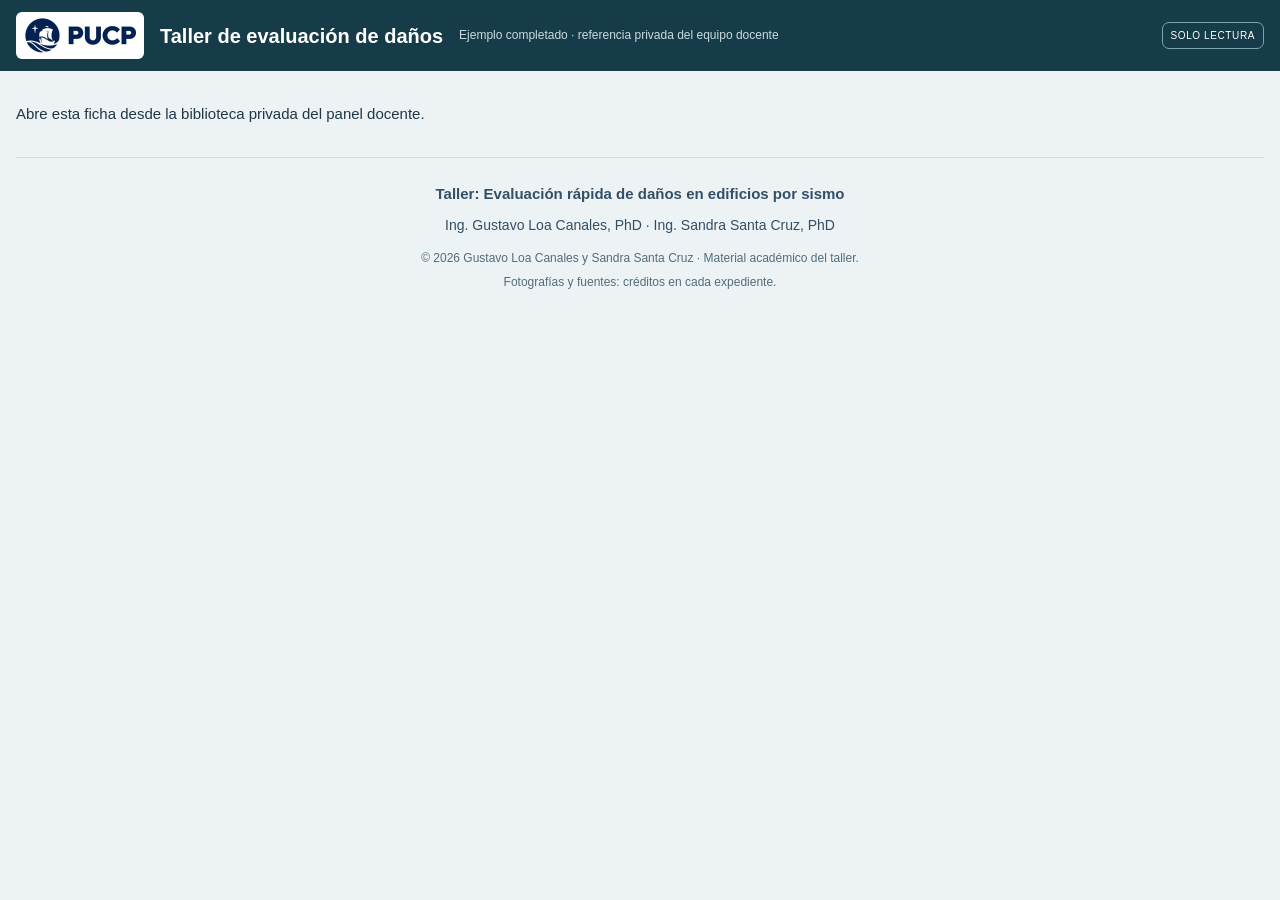
==== commit 4f7b8cf7: "Añadir cuatro prácticas guiadas vacías y marca académica PUCP" ====
--- a/docs/docente-ficha.html
+++ b/docs/docente-ficha.html
@@ -1 +1 @@
-<!doctype html><html lang="es"><head><meta charset="utf-8"><meta name="viewport" content="width=device-width,initial-scale=1"><title>sismoPUCP · Ejemplo completado</title><link rel="stylesheet" href="css/app.css"><link rel="stylesheet" href="css/taller.css"><link rel="stylesheet" href="css/taller-media.css"><style>.taller .taller-main{padding:16px;max-width:none}.taller .taller-header{padding:12px 16px}.taller .taller-header h1{font-size:20px}.ejemplo-profile{padding:12px 16px;background:white;border:1px solid #d9e2e8;border-radius:12px;margin-bottom:16px}.ejemplo-profile .perfil-grid{display:grid;grid-template-columns:repeat(3,minmax(0,1fr));margin:8px 0;gap:12px}.taller #sel textarea{resize:vertical}.taller #sel input:disabled,.taller #sel textarea:read-only,.taller #sel select:disabled{opacity:1;color:#254c5a;background:#f6f9fa}.taller #sel .dano-estado:disabled,.taller #sel .habbtn:disabled{opacity:1}.taller #sel .dano-estado.active{border-width:2px}.taller #sel .habbtn.active{box-shadow:0 0 0 2px currentColor}.taller .ejemplo-fotos img{width:100%;display:block;height:auto}.ejemplo-fotos figure{margin:0 0 18px}.ejemplo-fotos button{position:relative;width:100%;padding:0;overflow:hidden}.ejemplo-fotos button span{position:absolute;right:8px;bottom:8px;padding:5px 10px;background:#173c49e8;border-radius:20px;color:white}.ejemplo-fotos figcaption{font-size:12px;padding:8px 0}.ejemplo-fotos small{color:#506c76}.taller .ejemplo-note{padding:12px;border-left:3px solid #bf974d;background:#fff7df;font-size:12px}.taller .taller-form .ficha-v2>h3:first-of-type{margin-top:0}.taller #frameImageDialog{width:min(1000px,96vw);max-height:94dvh;border:0;border-radius:12px;background:#173c49;padding:16px}.taller #frameImageDialog::backdrop{background:#173c49c9}.taller #frameImageDialog img{max-width:100%;max-height:78dvh;display:block;margin:auto}.taller #frameImageClose{display:block;margin:0 0 12px auto}@media(max-width:650px){.ejemplo-profile .perfil-grid{grid-template-columns:1fr}.taller .taller-main{padding:10px}}</style></head><body class="taller"><header class="taller-header"><div><h1>Taller de evaluación de daños</h1><p>Ejemplo completado · referencia privada del equipo docente</p></div><span class="training-badge">SOLO LECTURA</span></header><main class="taller-main"><p id="frameWaiting" role="status">Abre esta ficha desde la biblioteca privada del panel docente.</p><div id="frameWorkshop" hidden><section class="ejemplo-profile"><h2>Datos del participante del ejemplo</h2><div class="perfil-grid"><label>Nombre<input id="exampleParticipant" readonly></label><label>Institución<input value="Equipo docente · material formativo" readonly></label><label>Ficha<input id="exampleNumber" readonly></label></div><p class="ejemplo-note">Este ejemplo usa la misma ficha de los alumnos. Se consulta en modo de solo lectura y no genera una entrega.</p></section><div class="taller-layout"><section id="expediente"></section><section class="taller-form"><div id="sel"></div></section></div></div></main><dialog id="gradeGuide" class="grade-guide" aria-labelledby="gradeGuideTitle"><header><div><p class="eyebrow">GUÍA VISUAL · CINCO GRADOS</p><h2 id="gradeGuideTitle"></h2></div><button id="gradeGuideClose" type="button" autofocus aria-label="Cerrar guía">× Cerrar</button></header><p id="gradeGuideSystem"></p><div id="gradeGuideTabs" class="grade-guide-tabs"><button type="button" data-guia="confinada" aria-pressed="false">Albañilería confinada</button><button type="button" data-guia="tierra" aria-pressed="false">Tierra</button><button type="button" data-guia="concreto" aria-pressed="false">Concreto armado</button><button type="button" data-guia="albanileria" aria-pressed="false">Albañilería</button></div><div class="grade-guide-visual"><div class="grade-guide-scale"><div class="grado-color-verde"><strong>Grado 1</strong><span>VERDE</span></div><div class="grado-color-amarillo"><strong>Grado 2</strong><span>AMARILLO</span></div><div class="grado-color-amarillo"><strong>Grado 3</strong><span>AMARILLO</span></div><div class="grado-color-rojo"><strong>Grado 4</strong><span>ROJO</span></div><div class="grado-color-rojo"><strong>Grado 5</strong><span>ROJO</span></div></div><div id="gradeGuideCrop" class="grade-guide-crop"><img id="gradeGuideImage" alt=""></div></div><p class="grade-guide-note">Láminas ilustrativas aportadas por el equipo docente. La correspondencia grado–pancarta es la regla didáctica de este taller; la apariencia de una fachada por sí sola no determina la seguridad de uso.</p></dialog><dialog id="frameImageDialog" aria-label="Fotografía ampliada"><button id="frameImageClose" type="button" autofocus>× Cerrar</button><img id="frameImage" alt=""></dialog><script>globalThis.SISMO_TALLER=true;const S={eventos:[],evalsByBuilding:{},draft:null};const Storage={loadDraft:()=>null};</script><script src="js/util.js"></script><script src="js/config.js"></script><script src="js/dano-model.js"></script><script src="js/ficha-dano.js"></script><script src="js/guia-grados.js"></script><script src="js/docente-ficha.js"></script></body></html>
+<!doctype html><html lang="es"><head><meta charset="utf-8"><meta name="viewport" content="width=device-width,initial-scale=1"><title>sismoPUCP · Ejemplo completado</title><link rel="stylesheet" href="css/app.css"><link rel="stylesheet" href="css/taller.css"><link rel="stylesheet" href="css/taller-media.css"><style>.taller .taller-main{padding:16px;max-width:none}.taller .taller-header{padding:12px 16px}.taller .taller-header h1{font-size:20px}.ejemplo-profile{padding:12px 16px;background:white;border:1px solid #d9e2e8;border-radius:12px;margin-bottom:16px}.ejemplo-profile .perfil-grid{display:grid;grid-template-columns:repeat(3,minmax(0,1fr));margin:8px 0;gap:12px}.taller #sel textarea{resize:vertical}.taller #sel input:disabled,.taller #sel textarea:read-only,.taller #sel select:disabled{opacity:1;color:#254c5a;background:#f6f9fa}.taller #sel .dano-estado:disabled,.taller #sel .habbtn:disabled{opacity:1}.taller #sel .dano-estado.active{border-width:2px}.taller #sel .habbtn.active{box-shadow:0 0 0 2px currentColor}.taller .ejemplo-fotos img{width:100%;display:block;height:auto}.ejemplo-fotos figure{margin:0 0 18px}.ejemplo-fotos button{position:relative;width:100%;padding:0;overflow:hidden}.ejemplo-fotos button span{position:absolute;right:8px;bottom:8px;padding:5px 10px;background:#173c49e8;border-radius:20px;color:white}.ejemplo-fotos figcaption{font-size:12px;padding:8px 0}.ejemplo-fotos small{color:#506c76}.taller .ejemplo-note{padding:12px;border-left:3px solid #bf974d;background:#fff7df;font-size:12px}.taller .taller-form .ficha-v2>h3:first-of-type{margin-top:0}.taller #frameImageDialog{width:min(1000px,96vw);max-height:94dvh;border:0;border-radius:12px;background:#173c49;padding:16px}.taller #frameImageDialog::backdrop{background:#173c49c9}.taller #frameImageDialog img{max-width:100%;max-height:78dvh;display:block;margin:auto}.taller #frameImageClose{display:block;margin:0 0 12px auto}@media(max-width:650px){.ejemplo-profile .perfil-grid{grid-template-columns:1fr}.taller .taller-main{padding:10px}}</style><link rel="stylesheet" href="css/marca-pucp.css?v=marca-1"></head><body class="taller"><header class="taller-header"><div><a class="pucp-brand" href="index.html" aria-label="PUCP · inicio del taller"><img src="data/marca/logo-pucp.png" width="224" height="74" alt="Pontificia Universidad Católica del Perú"></a><h1>Taller de evaluación de daños</h1><p>Ejemplo completado · referencia privada del equipo docente</p></div><span class="training-badge">SOLO LECTURA</span></header><main class="taller-main"><p id="frameWaiting" role="status">Abre esta ficha desde la biblioteca privada del panel docente.</p><div id="frameWorkshop" hidden><section class="ejemplo-profile"><h2>Datos del participante del ejemplo</h2><div class="perfil-grid"><label>Nombre<input id="exampleParticipant" readonly></label><label>Institución<input value="Equipo docente · material formativo" readonly></label><label>Ficha<input id="exampleNumber" readonly></label></div><p class="ejemplo-note">Este ejemplo usa la misma ficha de los alumnos. Se consulta en modo de solo lectura y no genera una entrega.</p></section><div class="taller-layout"><section id="expediente"></section><section class="taller-form"><div id="sel"></div></section></div></div><footer class="academic-footer"><strong>Taller: Evaluación rápida de daños en edificios por sismo</strong><p>Ing. Gustavo Loa Canales, PhD <span aria-hidden="true">·</span> Ing. Sandra Santa Cruz, PhD</p><small>© 2026 Gustavo Loa Canales y Sandra Santa Cruz · Material académico del taller.<br>Fotografías y fuentes: créditos en cada expediente.</small></footer></main><dialog id="gradeGuide" class="grade-guide" aria-labelledby="gradeGuideTitle"><header><div><p class="eyebrow">GUÍA VISUAL · CINCO GRADOS</p><h2 id="gradeGuideTitle"></h2></div><button id="gradeGuideClose" type="button" autofocus aria-label="Cerrar guía">× Cerrar</button></header><p id="gradeGuideSystem"></p><div id="gradeGuideTabs" class="grade-guide-tabs"><button type="button" data-guia="confinada" aria-pressed="false">Albañilería confinada</button><button type="button" data-guia="tierra" aria-pressed="false">Tierra</button><button type="button" data-guia="concreto" aria-pressed="false">Concreto armado</button><button type="button" data-guia="albanileria" aria-pressed="false">Albañilería</button></div><div class="grade-guide-visual"><div class="grade-guide-scale"><div class="grado-color-verde"><strong>Grado 1</strong><span>VERDE</span></div><div class="grado-color-amarillo"><strong>Grado 2</strong><span>AMARILLO</span></div><div class="grado-color-amarillo"><strong>Grado 3</strong><span>AMARILLO</span></div><div class="grado-color-rojo"><strong>Grado 4</strong><span>ROJO</span></div><div class="grado-color-rojo"><strong>Grado 5</strong><span>ROJO</span></div></div><div id="gradeGuideCrop" class="grade-guide-crop"><img id="gradeGuideImage" alt=""></div></div><p class="grade-guide-note">Láminas ilustrativas aportadas por el equipo docente. La correspondencia grado–pancarta es la regla didáctica de este taller; la apariencia de una fachada por sí sola no determina la seguridad de uso.</p></dialog><dialog id="frameImageDialog" aria-label="Fotografía ampliada"><button id="frameImageClose" type="button" autofocus>× Cerrar</button><img id="frameImage" alt=""></dialog><script>globalThis.SISMO_TALLER=true;const S={eventos:[],evalsByBuilding:{},draft:null};const Storage={loadDraft:()=>null};</script><script src="js/util.js"></script><script src="js/config.js"></script><script src="js/dano-model.js"></script><script src="js/ficha-dano.js"></script><script src="js/guia-grados.js"></script><script src="js/docente-ficha.js?v=20261001-3"></script></body></html>
--- a/docs/css/taller.css
+++ b/docs/css/taller.css
@@ -162,3 +162,6 @@
 
 /* Etiqueta y control comparten fila cuando la ficha tiene espacio. */
 .taller-form{container-type:inline-size}.taller .field-inline{display:grid;grid-template-columns:minmax(120px,34%) minmax(0,1fr);align-items:center;gap:10px;margin:12px 0}.taller .field-inline>label{margin:0;line-height:1.35}.taller .field-inline select,.taller .field-inline input{margin:0;min-width:0;max-width:100%;text-align:left}.identification-grid{display:grid;grid-template-columns:1fr;gap:0}.taller .system-guide-control{min-width:0}.taller .ficha-v2 h3{margin:20px 0 12px}.taller .ficha-v2>h3:first-of-type{margin-top:0}@container(min-width:800px){.identification-grid{grid-template-columns:.8fr 1.2fr;gap:18px}.identification-grid .field-inline{grid-template-columns:100px minmax(0,1fr)}}@container(max-width:380px){.taller .field-inline{grid-template-columns:1fr;gap:5px;margin:10px 0}.taller .field-inline>label{font-size:12px}}
+
+/* Doce fichas, con desplazamiento horizontal en pantallas pequeñas. */
+.participant-route .casos-chips{display:flex;flex-wrap:nowrap;overflow-x:auto;gap:5px;scrollbar-width:thin}.participant-route .caso-chip{flex:1 0 42px;min-width:42px}.participant-route{min-width:0}.participant-route .casos-chips{min-width:0}
--- a/docs/css/marca-pucp.css
+++ b/docs/css/marca-pucp.css
@@ -0,0 +1 @@
+.pucp-brand{display:inline-flex!important;align-items:center;flex:0 0 auto;background:#fff;border-radius:6px;padding:5px 8px!important;margin:0!important}.pucp-brand img{display:block!important;width:112px!important;height:auto!important;max-width:100%}.taller-header>div{flex-wrap:wrap}.academic-footer{display:block;margin:32px 0 0;padding:24px 16px;border-top:1px solid #cedce4;color:#334f66;text-align:center;line-height:1.6}.academic-footer strong{font-size:15px}.academic-footer p{margin:8px 0;font-size:14px}.academic-footer small{font-size:12px;color:#526d7b}.topbar .pucp-brand{margin-right:14px!important}.topbar{gap:14px;flex-wrap:wrap}.topbar>a:not(.pucp-brand){margin-right:auto}@media(max-width:650px){.pucp-brand img{width:88px!important}.academic-footer{padding:20px 8px}.academic-footer p span{display:none}.academic-footer p{max-width:280px;margin:8px auto}.topbar{gap:8px}.taller-header h1{font-size:17px}}
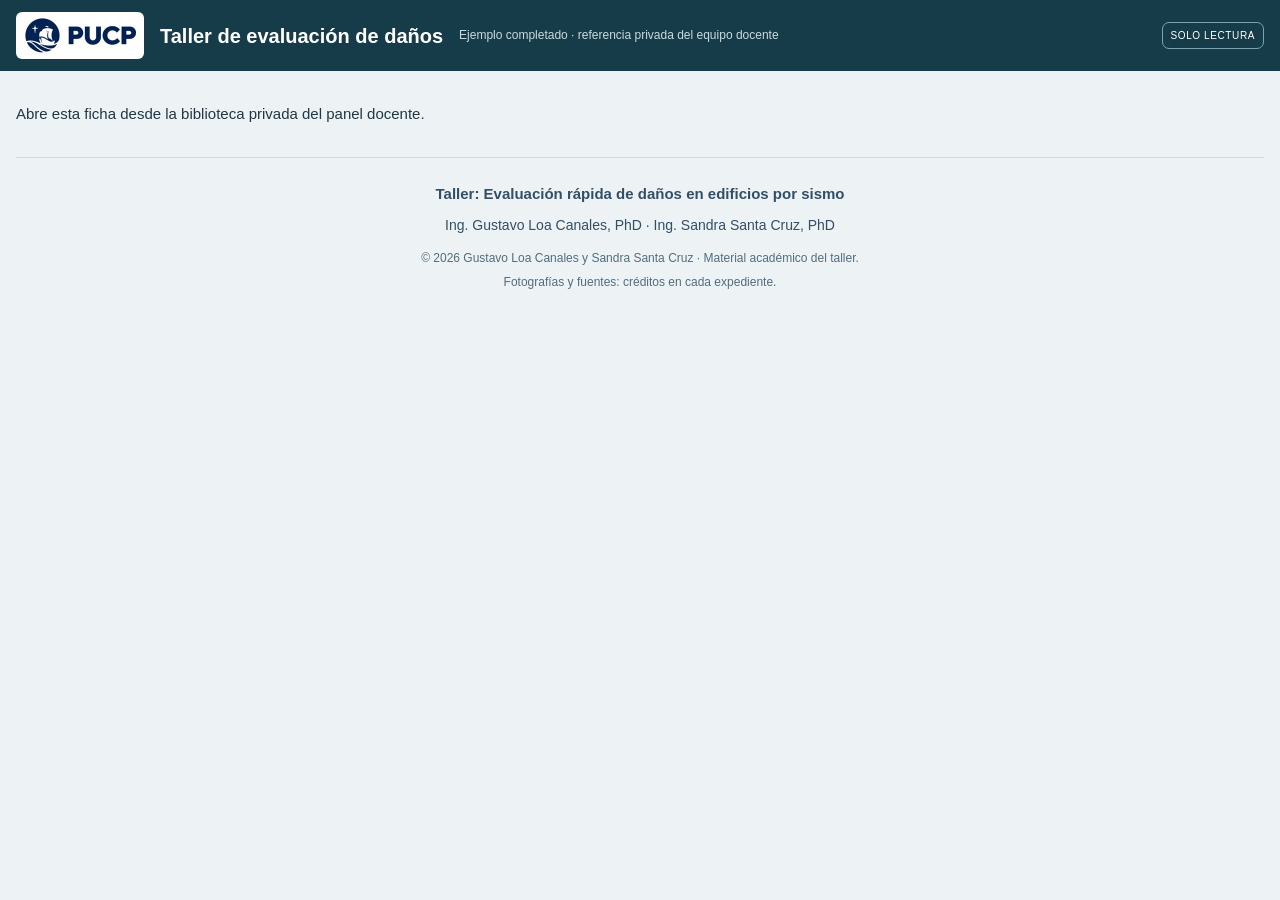
==== commit 0f227e3b: "Mejorar uso en celular y abrir imágenes a pantalla completa" ====
--- a/docs/docente-ficha.html
+++ b/docs/docente-ficha.html
@@ -1 +1 @@
-<!doctype html><html lang="es"><head><meta charset="utf-8"><meta name="viewport" content="width=device-width,initial-scale=1"><title>sismoPUCP · Ejemplo completado</title><link rel="stylesheet" href="css/app.css"><link rel="stylesheet" href="css/taller.css"><link rel="stylesheet" href="css/taller-media.css"><style>.taller .taller-main{padding:16px;max-width:none}.taller .taller-header{padding:12px 16px}.taller .taller-header h1{font-size:20px}.ejemplo-profile{padding:12px 16px;background:white;border:1px solid #d9e2e8;border-radius:12px;margin-bottom:16px}.ejemplo-profile .perfil-grid{display:grid;grid-template-columns:repeat(3,minmax(0,1fr));margin:8px 0;gap:12px}.taller #sel textarea{resize:vertical}.taller #sel input:disabled,.taller #sel textarea:read-only,.taller #sel select:disabled{opacity:1;color:#254c5a;background:#f6f9fa}.taller #sel .dano-estado:disabled,.taller #sel .habbtn:disabled{opacity:1}.taller #sel .dano-estado.active{border-width:2px}.taller #sel .habbtn.active{box-shadow:0 0 0 2px currentColor}.taller .ejemplo-fotos img{width:100%;display:block;height:auto}.ejemplo-fotos figure{margin:0 0 18px}.ejemplo-fotos button{position:relative;width:100%;padding:0;overflow:hidden}.ejemplo-fotos button span{position:absolute;right:8px;bottom:8px;padding:5px 10px;background:#173c49e8;border-radius:20px;color:white}.ejemplo-fotos figcaption{font-size:12px;padding:8px 0}.ejemplo-fotos small{color:#506c76}.taller .ejemplo-note{padding:12px;border-left:3px solid #bf974d;background:#fff7df;font-size:12px}.taller .taller-form .ficha-v2>h3:first-of-type{margin-top:0}.taller #frameImageDialog{width:min(1000px,96vw);max-height:94dvh;border:0;border-radius:12px;background:#173c49;padding:16px}.taller #frameImageDialog::backdrop{background:#173c49c9}.taller #frameImageDialog img{max-width:100%;max-height:78dvh;display:block;margin:auto}.taller #frameImageClose{display:block;margin:0 0 12px auto}@media(max-width:650px){.ejemplo-profile .perfil-grid{grid-template-columns:1fr}.taller .taller-main{padding:10px}}</style><link rel="stylesheet" href="css/marca-pucp.css?v=marca-1"></head><body class="taller"><header class="taller-header"><div><a class="pucp-brand" href="index.html" aria-label="PUCP · inicio del taller"><img src="data/marca/logo-pucp.png" width="224" height="74" alt="Pontificia Universidad Católica del Perú"></a><h1>Taller de evaluación de daños</h1><p>Ejemplo completado · referencia privada del equipo docente</p></div><span class="training-badge">SOLO LECTURA</span></header><main class="taller-main"><p id="frameWaiting" role="status">Abre esta ficha desde la biblioteca privada del panel docente.</p><div id="frameWorkshop" hidden><section class="ejemplo-profile"><h2>Datos del participante del ejemplo</h2><div class="perfil-grid"><label>Nombre<input id="exampleParticipant" readonly></label><label>Institución<input value="Equipo docente · material formativo" readonly></label><label>Ficha<input id="exampleNumber" readonly></label></div><p class="ejemplo-note">Este ejemplo usa la misma ficha de los alumnos. Se consulta en modo de solo lectura y no genera una entrega.</p></section><div class="taller-layout"><section id="expediente"></section><section class="taller-form"><div id="sel"></div></section></div></div><footer class="academic-footer"><strong>Taller: Evaluación rápida de daños en edificios por sismo</strong><p>Ing. Gustavo Loa Canales, PhD <span aria-hidden="true">·</span> Ing. Sandra Santa Cruz, PhD</p><small>© 2026 Gustavo Loa Canales y Sandra Santa Cruz · Material académico del taller.<br>Fotografías y fuentes: créditos en cada expediente.</small></footer></main><dialog id="gradeGuide" class="grade-guide" aria-labelledby="gradeGuideTitle"><header><div><p class="eyebrow">GUÍA VISUAL · CINCO GRADOS</p><h2 id="gradeGuideTitle"></h2></div><button id="gradeGuideClose" type="button" autofocus aria-label="Cerrar guía">× Cerrar</button></header><p id="gradeGuideSystem"></p><div id="gradeGuideTabs" class="grade-guide-tabs"><button type="button" data-guia="confinada" aria-pressed="false">Albañilería confinada</button><button type="button" data-guia="tierra" aria-pressed="false">Tierra</button><button type="button" data-guia="concreto" aria-pressed="false">Concreto armado</button><button type="button" data-guia="albanileria" aria-pressed="false">Albañilería</button></div><div class="grade-guide-visual"><div class="grade-guide-scale"><div class="grado-color-verde"><strong>Grado 1</strong><span>VERDE</span></div><div class="grado-color-amarillo"><strong>Grado 2</strong><span>AMARILLO</span></div><div class="grado-color-amarillo"><strong>Grado 3</strong><span>AMARILLO</span></div><div class="grado-color-rojo"><strong>Grado 4</strong><span>ROJO</span></div><div class="grado-color-rojo"><strong>Grado 5</strong><span>ROJO</span></div></div><div id="gradeGuideCrop" class="grade-guide-crop"><img id="gradeGuideImage" alt=""></div></div><p class="grade-guide-note">Láminas ilustrativas aportadas por el equipo docente. La correspondencia grado–pancarta es la regla didáctica de este taller; la apariencia de una fachada por sí sola no determina la seguridad de uso.</p></dialog><dialog id="frameImageDialog" aria-label="Fotografía ampliada"><button id="frameImageClose" type="button" autofocus>× Cerrar</button><img id="frameImage" alt=""></dialog><script>globalThis.SISMO_TALLER=true;const S={eventos:[],evalsByBuilding:{},draft:null};const Storage={loadDraft:()=>null};</script><script src="js/util.js"></script><script src="js/config.js"></script><script src="js/dano-model.js"></script><script src="js/ficha-dano.js"></script><script src="js/guia-grados.js"></script><script src="js/docente-ficha.js?v=20261001-3"></script></body></html>
+<!doctype html><html lang="es"><head><meta charset="utf-8"><meta name="viewport" content="width=device-width,initial-scale=1"><title>sismoPUCP · Ejemplo completado</title><link rel="stylesheet" href="css/app.css"><link rel="stylesheet" href="css/taller.css"><link rel="stylesheet" href="css/taller-media.css?v=movil-2"><style>.taller .taller-main{padding:16px;max-width:none}.taller .taller-header{padding:12px 16px}.taller .taller-header h1{font-size:20px}.ejemplo-profile{padding:12px 16px;background:white;border:1px solid #d9e2e8;border-radius:12px;margin-bottom:16px}.ejemplo-profile .perfil-grid{display:grid;grid-template-columns:repeat(3,minmax(0,1fr));margin:8px 0;gap:12px}.taller #sel textarea{resize:vertical}.taller #sel input:disabled,.taller #sel textarea:read-only,.taller #sel select:disabled{opacity:1;color:#254c5a;background:#f6f9fa}.taller #sel .dano-estado:disabled,.taller #sel .habbtn:disabled{opacity:1}.taller #sel .dano-estado.active{border-width:2px}.taller #sel .habbtn.active{box-shadow:0 0 0 2px currentColor}.taller .ejemplo-fotos img{width:100%;display:block;height:auto}.ejemplo-fotos figure{margin:0 0 18px}.ejemplo-fotos button{position:relative;width:100%;padding:0;overflow:hidden}.ejemplo-fotos button span{position:absolute;right:8px;bottom:8px;padding:5px 10px;background:#173c49e8;border-radius:20px;color:white}.ejemplo-fotos figcaption{font-size:12px;padding:8px 0}.ejemplo-fotos small{color:#506c76}.taller .ejemplo-note{padding:12px;border-left:3px solid #bf974d;background:#fff7df;font-size:12px}.taller .taller-form .ficha-v2>h3:first-of-type{margin-top:0}.taller #frameImageDialog{width:min(1000px,96vw);max-height:94dvh;border:0;border-radius:12px;background:#173c49;padding:16px}.taller #frameImageDialog::backdrop{background:#173c49c9}.taller #frameImageDialog img{max-width:100%;max-height:78dvh;display:block;margin:auto}.taller #frameImageClose{display:block;margin:0 0 12px auto}@media(max-width:650px){.ejemplo-profile .perfil-grid{grid-template-columns:1fr}.taller .taller-main{padding:10px}}</style><link rel="stylesheet" href="css/marca-pucp.css?v=marca-1"></head><body class="taller"><header class="taller-header"><div><a class="pucp-brand" href="index.html" aria-label="PUCP · inicio del taller"><img src="data/marca/logo-pucp.png" width="224" height="74" alt="Pontificia Universidad Católica del Perú"></a><h1>Taller de evaluación de daños</h1><p>Ejemplo completado · referencia privada del equipo docente</p></div><span class="training-badge">SOLO LECTURA</span></header><main class="taller-main"><p id="frameWaiting" role="status">Abre esta ficha desde la biblioteca privada del panel docente.</p><div id="frameWorkshop" hidden><section class="ejemplo-profile"><h2>Datos del participante del ejemplo</h2><div class="perfil-grid"><label>Nombre<input id="exampleParticipant" readonly></label><label>Institución<input value="Equipo docente · material formativo" readonly></label><label>Ficha<input id="exampleNumber" readonly></label></div><p class="ejemplo-note">Este ejemplo usa la misma ficha de los alumnos. Se consulta en modo de solo lectura y no genera una entrega.</p></section><div class="taller-layout"><section id="expediente"></section><section class="taller-form"><div id="sel"></div></section></div></div><footer class="academic-footer"><strong>Taller: Evaluación rápida de daños en edificios por sismo</strong><p>Ing. Gustavo Loa Canales, PhD <span aria-hidden="true">·</span> Ing. Sandra Santa Cruz, PhD</p><small>© 2026 Gustavo Loa Canales y Sandra Santa Cruz · Material académico del taller.<br>Fotografías y fuentes: créditos en cada expediente.</small></footer></main><dialog id="gradeGuide" class="grade-guide" aria-labelledby="gradeGuideTitle"><header><div><p class="eyebrow">GUÍA VISUAL · CINCO GRADOS</p><h2 id="gradeGuideTitle"></h2></div><button id="gradeGuideClose" type="button" autofocus aria-label="Cerrar guía">× Cerrar</button></header><p id="gradeGuideSystem"></p><div id="gradeGuideTabs" class="grade-guide-tabs"><button type="button" data-guia="confinada" aria-pressed="false">Albañilería confinada</button><button type="button" data-guia="tierra" aria-pressed="false">Tierra</button><button type="button" data-guia="concreto" aria-pressed="false">Concreto armado</button><button type="button" data-guia="albanileria" aria-pressed="false">Albañilería</button></div><div class="grade-guide-visual"><div class="grade-guide-scale"><div class="grado-color-verde"><strong>Grado 1</strong><span>VERDE</span></div><div class="grado-color-amarillo"><strong>Grado 2</strong><span>AMARILLO</span></div><div class="grado-color-amarillo"><strong>Grado 3</strong><span>AMARILLO</span></div><div class="grado-color-rojo"><strong>Grado 4</strong><span>ROJO</span></div><div class="grado-color-rojo"><strong>Grado 5</strong><span>ROJO</span></div></div><div id="gradeGuideCrop" class="grade-guide-crop"><img id="gradeGuideImage" alt=""></div></div><p class="grade-guide-note">Láminas ilustrativas aportadas por el equipo docente. La correspondencia grado–pancarta es la regla didáctica de este taller; la apariencia de una fachada por sí sola no determina la seguridad de uso.</p></dialog><dialog id="frameImageDialog" aria-label="Fotografía ampliada"><button id="frameImageClose" type="button" autofocus>× Cerrar</button><img id="frameImage" alt=""></dialog><script>globalThis.SISMO_TALLER=true;const S={eventos:[],evalsByBuilding:{},draft:null};const Storage={loadDraft:()=>null};</script><script src="js/util.js"></script><script src="js/config.js"></script><script src="js/dano-model.js"></script><script src="js/ficha-dano.js"></script><script src="js/guia-grados.js"></script><script src="js/docente-ficha.js?v=20261001-3"></script></body></html>
--- a/docs/css/taller.css
+++ b/docs/css/taller.css
@@ -165,3 +165,9 @@
 
 /* Doce fichas, con desplazamiento horizontal en pantallas pequeñas. */
 .participant-route .casos-chips{display:flex;flex-wrap:nowrap;overflow-x:auto;gap:5px;scrollbar-width:thin}.participant-route .caso-chip{flex:1 0 42px;min-width:42px}.participant-route{min-width:0}.participant-route .casos-chips{min-width:0}
+
+/* Controles táctiles y vista horizontal de celular. */
+@media(max-width:850px){.taller .participant-profile input{font-size:16px;height:44px}.taller .participant-profile button,.participant-route .caso-chip,.taller #btnResumen{min-height:44px}.taller .dano-estado{min-width:44px;min-height:44px}.taller select,.taller input{min-height:44px}.taller .ficha-v2 .grid2{grid-template-columns:minmax(0,1fr)}.taller .ficha-v2 .habgrid{grid-template-columns:minmax(0,1fr)}.taller .dano-rubro{min-width:0;flex-wrap:wrap}.taller .dano-estados{flex-wrap:wrap}.taller-main{min-width:0}.participant-profile input{min-width:0}}
+@media(max-height:500px) and (orientation:landscape){.participant-dock{position:static}.paso-ficha{scroll-margin-top:12px}.taller #expediente{position:static}}
+
+.profile-heading{display:flex;align-items:center;justify-content:space-between;gap:8px}.taller #toggleProfile{display:none}@media(max-width:850px){.taller .participant-route .caso-chip{min-height:44px}.taller .dano-rubro{grid-template-columns:minmax(0,1fr)}.taller .dano-botones{min-width:0;justify-content:flex-start}.taller #toggleProfile{display:inline-block;min-height:44px;font-size:12px;padding:5px 10px}.participant-profile.profile-collapsed .perfil-grid{display:none}.participant-profile.profile-collapsed h2{margin:0}.taller .participant-profile #profileStatus{margin:3px 0}.taller .ficha-v2 input[type=checkbox]{min-height:20px}.taller .taller-actions button{min-height:44px}}
--- a/docs/css/taller-media.css
+++ b/docs/css/taller-media.css
@@ -54,3 +54,10 @@
 .caso-galeria .caso-imagen-ampliable[data-gallery-360]>img{display:block;width:100%;height:auto;aspect-ratio:8/5;min-height:0;max-height:none;object-fit:cover}.caso-imagen-ampliable[data-gallery-360]{background:#152d37;cursor:pointer}
 
 .panorama-shell:fullscreen{box-sizing:border-box;display:grid;grid-template-rows:auto minmax(0,1fr) auto auto;gap:10px;width:100vw;height:100dvh;padding:16px;background:#152d37;color:white;overflow:auto}.panorama-shell:fullscreen canvas{height:100%;min-height:0;margin:0}.panorama-shell:fullscreen p{margin:0}
+
+/* Los visores se abren a pantalla completa del navegador en celulares. */
+@media(max-width:850px),(pointer:coarse) and (max-height:500px){
+ .taller #imageViewer,.taller .panorama-dialog,.taller #frameImageDialog{position:fixed;inset:0;width:100vw;height:100dvh;max-width:100vw;max-height:100dvh;margin:0;border:0;border-radius:0;box-sizing:border-box}
+ .taller #imageViewer{padding:0}.taller .image-viewer-header{gap:8px;padding:8px max(10px,env(safe-area-inset-right)) 8px max(10px,env(safe-area-inset-left));align-items:center}.taller .image-viewer-header h2{font-size:14px}.taller .image-viewer-header .eyebrow{display:none}.taller .image-viewer-actions{flex-wrap:nowrap}.taller #btnImageFullscreen{display:none}.taller #btnImageViewerClose{min-height:44px;white-space:nowrap}.taller .image-viewer figure{padding:6px;overflow:hidden}.taller .image-viewer figcaption{max-height:20dvh;overflow:auto}.taller .image-viewer-shell{padding-top:env(safe-area-inset-top);padding-bottom:env(safe-area-inset-bottom)}
+ .taller .panorama-dialog{padding:8px max(8px,env(safe-area-inset-right)) max(8px,env(safe-area-inset-bottom)) max(8px,env(safe-area-inset-left));overflow:hidden}.taller .panorama-shell{display:grid;grid-template-rows:auto minmax(0,1fr) auto auto;gap:6px;height:100%;min-height:0}.taller .panorama-dialog canvas{height:100%;min-height:0;margin:0}.taller .panorama-dialog header b{font-size:13px}.taller .panorama-dialog button{min-height:44px;font-size:12px}.taller .panorama-dialog p{font-size:11px;margin:0}.taller .panorama-dialog footer{gap:4px}.taller .panorama-dialog [data-action=full]{display:none}
+}
--- a/docs/css/marca-pucp.css
+++ b/docs/css/marca-pucp.css
@@ -1 +1,3 @@
 .pucp-brand{display:inline-flex!important;align-items:center;flex:0 0 auto;background:#fff;border-radius:6px;padding:5px 8px!important;margin:0!important}.pucp-brand img{display:block!important;width:112px!important;height:auto!important;max-width:100%}.taller-header>div{flex-wrap:wrap}.academic-footer{display:block;margin:32px 0 0;padding:24px 16px;border-top:1px solid #cedce4;color:#334f66;text-align:center;line-height:1.6}.academic-footer strong{font-size:15px}.academic-footer p{margin:8px 0;font-size:14px}.academic-footer small{font-size:12px;color:#526d7b}.topbar .pucp-brand{margin-right:14px!important}.topbar{gap:14px;flex-wrap:wrap}.topbar>a:not(.pucp-brand){margin-right:auto}@media(max-width:650px){.pucp-brand img{width:88px!important}.academic-footer{padding:20px 8px}.academic-footer p span{display:none}.academic-footer p{max-width:280px;margin:8px auto}.topbar{gap:8px}.taller-header h1{font-size:17px}}
+
+.taller-header .header-docentes{display:grid!important;gap:3px;margin:0;font-size:11px;line-height:1.45;color:#d9e7ec}.header-docentes strong{font-size:10px;letter-spacing:.04em;text-transform:uppercase;color:#fff}.header-docentes span{font-size:12px}@media(max-width:650px){.taller-header .header-docentes{flex-basis:100%;margin-top:4px;padding-top:6px;border-top:1px solid #ffffff26}}
